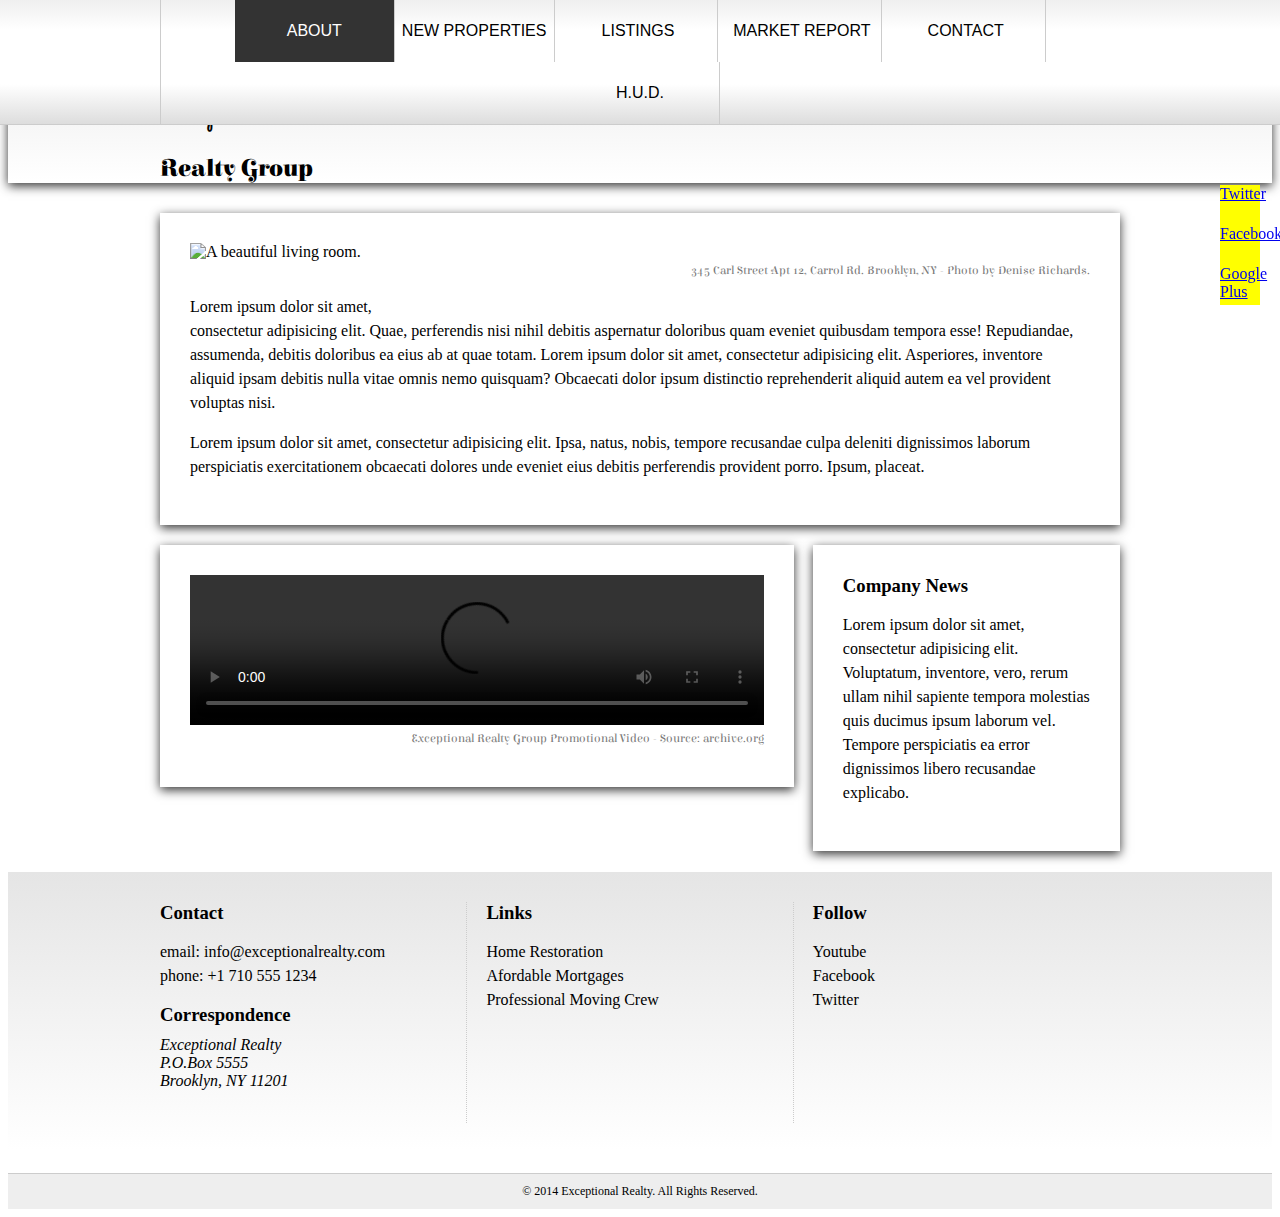
==== index.html @ dc9e8bc5 "style backgrounds for section, navbar, and details" ====
<!DOCTYPE html>
<html lang="en">
  <head>
    <meta charset="UTF-8">
    <title>Exceptional Realty Group - Luxury Homes - About</title>
    <link rel="stylesheet" href="http://cdnjs.cloudflare.com/ajax/libs/normalize/3.0.0/normalize.min.css">
    <link rel="stylesheet" href="css/style.css">
    <script src="http://cdnjs.cloudflare.com/ajax/libs/modernizr/2.7.1/modernizr.min.js"></script>
  </head>
  <body>
    <div id="social">
      <a href="#">Twitter</a>
      <a href="#">Facebook</a>
      <a href="#">Google Plus</a>
    </div>
 <div class="white-wood">
    <header class="medium-fade shadow">
      <div class="wrapper">
        <div id="logo">
          <h1>Exceptional</h1>
          <h2>Realty Group</h2>
        </div>
      </div><!-- .wrapper -->
      <div id="navbar" class="light-fade">
        <div class="wrapper">
          <nav>
            <a class="selected" href="index.html">About</a><a href="new-properties.html">New Properties</a> <a href="real-estate-listings.html">Listings</a> <a href="market-report.html">Market Report</a> <a href="contact.html">Contact</a> <a href="http://hud.gov" target="_blank">H.U.D.</a>
          </nav>
        </div><!-- .wrapper -->
      </div><!-- #navbar -->
    </header>

    <div class="wrapper clearfix">

      <section id="featured-property" class="col-3 first shadow">
        <figure>
          <img src="images/intro-pic.jpg" alt="A beautiful living room." title="Welcome to Exceptional Realty Group">
          <figcaption>345 Carl Street Apt 12, Carrol Rd. Brooklyn, NY - Photo by Denise Richards.</figcaption>
        </figure>

        <p>Lorem ipsum dolor sit amet,<br> consectetur adipisicing elit. Quae, perferendis nisi nihil debitis aspernatur doloribus quam eveniet quibusdam tempora esse! Repudiandae, assumenda, debitis doloribus ea eius ab at quae totam. Lorem ipsum dolor sit amet, consectetur adipisicing elit. Asperiores, inventore aliquid ipsam debitis nulla vitae omnis nemo quisquam? Obcaecati dolor ipsum distinctio reprehenderit aliquid autem ea vel provident voluptas nisi.</p>
        <p>Lorem ipsum dolor sit amet, consectetur adipisicing elit. Ipsa, natus, nobis, tempore recusandae culpa deleniti dignissimos laborum perspiciatis exercitationem obcaecati dolores unde eveniet eius debitis perferendis provident porro. Ipsum, placeat.</p>
      </section>

      <section id="promotional" class="col-2 first shadow">
        <figure>
          <video controls>
            <source src="videos/real-estate.mp4" type="video/mp4">
            <source src="videos/real-estate.ogv" type="video/ogg">
            Your browser does not support HTML5 video. <a href="http://browsehappy.com" target="_blank">Please upgrade your browser</a>.
          </video>
          <figcaption>Exceptional Realty Group Promotional Video - Source: archive.org</figcaption>
        </figure>
      </section>

      <section id="news" class="col-1 shadow">
        <h3>Company News</h3>
        <p>Lorem ipsum dolor sit amet, consectetur adipisicing elit. Voluptatum, inventore, vero, rerum ullam nihil sapiente tempora molestias quis ducimus ipsum laborum vel. Tempore perspiciatis ea error dignissimos libero recusandae explicabo.</p>
      </section>

    </div><!-- .wrapper -->
     </div>
    <section id="details" class="medium-fade">
      <div class="wrapper clearfix">
        <div class="col-1 first border-right">
          <h3>Contact</h3>
          <p>
            email: <a href="mailto:info@exceptionalrealty.com">info@exceptionalrealty.com</a><br>
            phone: +1 710 555 1234
          </p>
          <h3>Correspondence</h3>
          <address>
            Exceptional Realty<br>
            P.O.Box 5555<br>
            Brooklyn, NY 11201
          </address>
        </div>

        <div class="col-1 border-right">
          <h3>Links</h3>
          <p>
            <a href="#" target="_blank">Home Restoration</a><br>
            <a href="#" target="_blank">Afordable Mortgages</a><br>
            <a href="#" target="_blank">Professional Moving Crew</a>
          </p>
        </div>

        <div class="col-1">
          <h3>Follow</h3>
          <p>
            <a href="#" target="_blank">Youtube</a><br>
            <a href="#" target="_blank">Facebook</a><br>
            <a href="#" target="_blank">Twitter</a>
          </p>
        </div>
      </div><!-- .wrapper -->
    </section>

    <footer>
      &copy; 2014 Exceptional Realty. All Rights Reserved.
    </footer>

  </body>
</html>
---- css/style.css ----
@import url(http://fonts.googleapis.com/css?family=Elsie+Swash+Caps:400,900);
@import url(http://fonts.googleapis.com/css?family=Clicker+Script);

/*////////// GLOBAL //////////*/

h3 {
  margin: 0 0 10px;
}

p {
  font-size: 1em; /* 16px, ?pt, 100%, 1em */
  line-height: 1.5em;
}

figure {
  margin: 0 0 10px;
}

figcaption {
  font: normal 0.75em/1.5em 'Elsie Swash Caps', cursive;
  color: #777;
  text-align: right;
}

.milk-text {
  font: bold 2.6em 'Elsie Swash Caps', cursive;
  color: white;
  text-shadow: 0 2px 3px #000;
}

.shadow {
  box-shadow: 0 3px 10px #333;
}
.border-right {
  border-right: 1px dotted #ccc;
  padding-right: 30px;
}
/*////////// BACKGROUNDS //////////*/
.white-wood {
  background: url(../images/white-wood.jpg) no-repeat center top;
  background-size: cover;
}
.light-fade{
  /* LIGHT-FADE */

background: #efefef; /* Old browsers */
background: -moz-linear-gradient(top,  #efefef 0%, #ffffff 24%, #ffffff 68%, #dddddd 100%); /* FF3.6+ */
background: -webkit-gradient(linear, left top, left bottom, color-stop(0%,#efefef), color-stop(24%,#ffffff), color-stop(68%,#ffffff), color-stop(100%,#dddddd)); /* Chrome,Safari4+ */
background: -webkit-linear-gradient(top,  #efefef 0%,#ffffff 24%,#ffffff 68%,#dddddd 100%); /* Chrome10+,Safari5.1+ */
background: -o-linear-gradient(top,  #efefef 0%,#ffffff 24%,#ffffff 68%,#dddddd 100%); /* Opera 11.10+ */
background: -ms-linear-gradient(top,  #efefef 0%,#ffffff 24%,#ffffff 68%,#dddddd 100%); /* IE10+ */
background: linear-gradient(to bottom,  #efefef 0%,#ffffff 24%,#ffffff 68%,#dddddd 100%); /* W3C */
filter: progid:DXImageTransform.Microsoft.gradient( startColorstr='#efefef', endColorstr='#dddddd',GradientType=0 ); /* IE6-9 */
}
.medium-fade{
  /* MEDIUM-FADE */

background: rgb(229,229,229); /* Old browsers */
background: -moz-linear-gradient(top,  rgba(229,229,229,1) 0%, rgba(255,255,255,1) 99%); /* FF3.6+ */
background: -webkit-gradient(linear, left top, left bottom, color-stop(0%,rgba(229,229,229,1)), color-stop(99%,rgba(255,255,255,1))); /* Chrome,Safari4+ */
background: -webkit-linear-gradient(top,  rgba(229,229,229,1) 0%,rgba(255,255,255,1) 99%); /* Chrome10+,Safari5.1+ */
background: -o-linear-gradient(top,  rgba(229,229,229,1) 0%,rgba(255,255,255,1) 99%); /* Opera 11.10+ */
background: -ms-linear-gradient(top,  rgba(229,229,229,1) 0%,rgba(255,255,255,1) 99%); /* IE10+ */
background: linear-gradient(to bottom,  rgba(229,229,229,1) 0%,rgba(255,255,255,1) 99%); /* W3C */
}
/*/////// MEDIA ////////*/

img, video, audio, iframe, table, form {
  width: 100%; /* IE */
  max-width: 100%; /* FF, Safari, Chrome */
}

/*////////// FIXES //////////*/

* {
  -webkit-box-sizing: border-box;
  -moz-box-sizing: border-box;
  box-sizing: border-box;
}

.clearfix:after {
  content: ".";
  display: block;
  clear: both;
  visibility: hidden;
  height: 0;
  line-height: 0;
}

.clear {
  clear:both;
}

/*/////// LAYOUT ////////*/

.wrapper {
  width: 960px;
  margin: 0 auto;
}

.col-1 {
  float: left;
  width: 32%;

}

.col-2 {
  float: left;
  width: 66%;

}

.col-3 {

}

[class*="col-"] {
  margin-left: 2%;
}

.first {
  margin-left: 0%;
}

/*/////// SOCIAL ////////*/

#social {
  position: fixed;
  top: 185px;
  right: 20px;
  width: 40px;
  z-index: 1;
}

#social a {
  display: block;
  width: 40px;
  height: 40px;
  background: yellow;
}

/*////////// HEADER //////////*/
header{
  margin: 0 0 30px;
}


/*////////// NAVBAR //////////*/
#navbar{
  position: fixed;
  top: 0;
  left: 0;
  width: 100%;
  z-index: 2;
  border-bottom: 1px solid #ccc;
  text-align: center;
}
#navbar nav{
  border-left: 1px solid #ccc
}
#navbar nav a {
  display: inline-block;
  width: 16.6666667%;
  margin: 0;
  padding: 22px 0;
  text-transform: uppercase;
  color: black;
  text-align: center;
  border-right: 1px solid #ccc;
  text-decoration: none;
  font: 1em "Trebuched Ms",Arial, Sans-serif;
}
#navbar nav a.selected {
  background: #333;
  color: white;
}
#navbar nav a:hover{
  color: white;
  /* NAVBAR-HOVER */

background: rgb(0,0,0); /* Old browsers */
background: -moz-linear-gradient(top,  rgba(0,0,0,1) 0%, rgba(71,71,71,1) 28%, rgba(81,81,81,1) 35%, rgba(71,71,71,1) 72%, rgba(43,43,43,1) 87%, rgba(28,28,28,1) 91%, rgba(0,0,0,1) 100%); /* FF3.6+ */
background: -webkit-gradient(linear, left top, left bottom, color-stop(0%,rgba(0,0,0,1)), color-stop(28%,rgba(71,71,71,1)), color-stop(35%,rgba(81,81,81,1)), color-stop(72%,rgba(71,71,71,1)), color-stop(87%,rgba(43,43,43,1)), color-stop(91%,rgba(28,28,28,1)), color-stop(100%,rgba(0,0,0,1))); /* Chrome,Safari4+ */
background: -webkit-linear-gradient(top,  rgba(0,0,0,1) 0%,rgba(71,71,71,1) 28%,rgba(81,81,81,1) 35%,rgba(71,71,71,1) 72%,rgba(43,43,43,1) 87%,rgba(28,28,28,1) 91%,rgba(0,0,0,1) 100%); /* Chrome10+,Safari5.1+ */
background: -o-linear-gradient(top,  rgba(0,0,0,1) 0%,rgba(71,71,71,1) 28%,rgba(81,81,81,1) 35%,rgba(71,71,71,1) 72%,rgba(43,43,43,1) 87%,rgba(28,28,28,1) 91%,rgba(0,0,0,1) 100%); /* Opera 11.10+ */
background: -ms-linear-gradient(top,  rgba(0,0,0,1) 0%,rgba(71,71,71,1) 28%,rgba(81,81,81,1) 35%,rgba(71,71,71,1) 72%,rgba(43,43,43,1) 87%,rgba(28,28,28,1) 91%,rgba(0,0,0,1) 100%); /* IE10+ */
background: linear-gradient(to bottom,  rgba(0,0,0,1) 0%,rgba(71,71,71,1) 28%,rgba(81,81,81,1) 35%,rgba(71,71,71,1) 72%,rgba(43,43,43,1) 87%,rgba(28,28,28,1) 91%,rgba(0,0,0,1) 100%); /* W3C */
}
/*////////// LOGO //////////*/
#logo{
  padding: 84px 0 0;
  margin: 0;
}


#logo h1 {
  font-family: 'Clicker Script', cursive;
  margin: 0;
}

#logo h2 {
  font-family: 'Elsie Swash Caps', cursive;
}

/*////////// MAIN SECTIONS //////////*/

section {
  padding: 30px;
  margin-bottom: 20px;
 background: white
}

/*////////// DETAILS //////////*/
#details{
  border-top: 1px solid white;
}


#details div {
  height: 221px;
}

#details a:link, #details a:visited {
  color: black;
  text-decoration: none;
}

#details a:hover {
  color: black;
  text-decoration: underline;
}

#details a:active {
  color: red;
}

/*////////// FOOTER //////////*/
footer{
  text-align: center;
  font-size: 0.75em;
  padding: 10px;
  background: #eee;
  border-top: 1px solid #ccc;
}
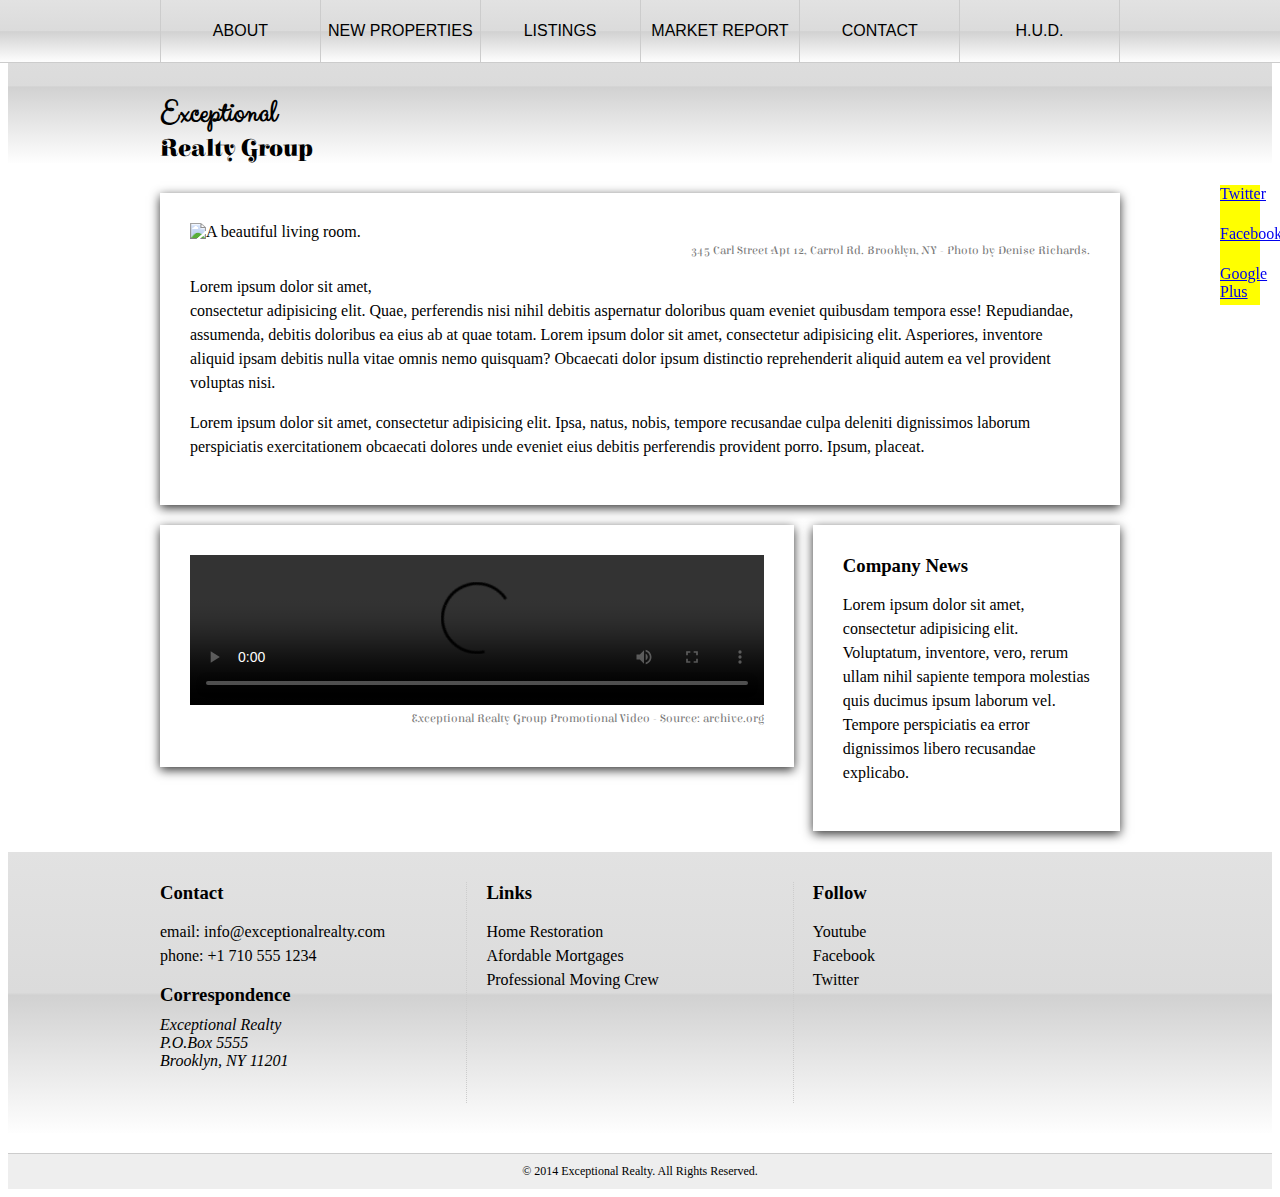
==== commit 53d34f24: "style background for section, navbar and details" ====
--- a/index.html
+++ b/index.html
@@ -13,8 +13,8 @@
       <a href="#">Facebook</a>
       <a href="#">Google Plus</a>
     </div>
- <div class="white-wood">
-    <header class="medium-fade shadow">
+<div class="white-wood">
+    <header class="medume-fade">
       <div class="wrapper">
         <div id="logo">
           <h1>Exceptional</h1>
@@ -24,7 +24,7 @@
       <div id="navbar" class="light-fade">
         <div class="wrapper">
           <nav>
-            <a class="selected" href="index.html">About</a><a href="new-properties.html">New Properties</a> <a href="real-estate-listings.html">Listings</a> <a href="market-report.html">Market Report</a> <a href="contact.html">Contact</a> <a href="http://hud.gov" target="_blank">H.U.D.</a>
+            <a class="selected" href="index.html">About</a><a href="new-properties.html">New Properties</a><a href="real-estate-listings.html">Listings</a><a href="market-report.html">Market Report</a><a class="selected" href="contact.html">Contact</a><a href="http://hud.gov" target="_blank">H.U.D.</a>
           </nav>
         </div><!-- .wrapper -->
       </div><!-- #navbar -->
@@ -59,8 +59,8 @@
       </section>
 
     </div><!-- .wrapper -->
-     </div>
-    <section id="details" class="medium-fade">
+</div>
+    <section id="details" class="medume-fade">
       <div class="wrapper clearfix">
         <div class="col-1 first border-right">
           <h3>Contact</h3>
--- a/css/style.css
+++ b/css/style.css
@@ -27,7 +27,6 @@
   color: white;
   text-shadow: 0 2px 3px #000;
 }
-
 .shadow {
   box-shadow: 0 3px 10px #333;
 }
@@ -35,33 +34,30 @@
   border-right: 1px dotted #ccc;
   padding-right: 30px;
 }
+
 /*////////// BACKGROUNDS //////////*/
+
 .white-wood {
   background: url(../images/white-wood.jpg) no-repeat center top;
   background-size: cover;
 }
-.light-fade{
-  /* LIGHT-FADE */
-
-background: #efefef; /* Old browsers */
-background: -moz-linear-gradient(top,  #efefef 0%, #ffffff 24%, #ffffff 68%, #dddddd 100%); /* FF3.6+ */
-background: -webkit-gradient(linear, left top, left bottom, color-stop(0%,#efefef), color-stop(24%,#ffffff), color-stop(68%,#ffffff), color-stop(100%,#dddddd)); /* Chrome,Safari4+ */
-background: -webkit-linear-gradient(top,  #efefef 0%,#ffffff 24%,#ffffff 68%,#dddddd 100%); /* Chrome10+,Safari5.1+ */
-background: -o-linear-gradient(top,  #efefef 0%,#ffffff 24%,#ffffff 68%,#dddddd 100%); /* Opera 11.10+ */
-background: -ms-linear-gradient(top,  #efefef 0%,#ffffff 24%,#ffffff 68%,#dddddd 100%); /* IE10+ */
-background: linear-gradient(to bottom,  #efefef 0%,#ffffff 24%,#ffffff 68%,#dddddd 100%); /* W3C */
-filter: progid:DXImageTransform.Microsoft.gradient( startColorstr='#efefef', endColorstr='#dddddd',GradientType=0 ); /* IE6-9 */
-}
-.medium-fade{
-  /* MEDIUM-FADE */
-
-background: rgb(229,229,229); /* Old browsers */
-background: -moz-linear-gradient(top,  rgba(229,229,229,1) 0%, rgba(255,255,255,1) 99%); /* FF3.6+ */
-background: -webkit-gradient(linear, left top, left bottom, color-stop(0%,rgba(229,229,229,1)), color-stop(99%,rgba(255,255,255,1))); /* Chrome,Safari4+ */
-background: -webkit-linear-gradient(top,  rgba(229,229,229,1) 0%,rgba(255,255,255,1) 99%); /* Chrome10+,Safari5.1+ */
-background: -o-linear-gradient(top,  rgba(229,229,229,1) 0%,rgba(255,255,255,1) 99%); /* Opera 11.10+ */
-background: -ms-linear-gradient(top,  rgba(229,229,229,1) 0%,rgba(255,255,255,1) 99%); /* IE10+ */
-background: linear-gradient(to bottom,  rgba(229,229,229,1) 0%,rgba(255,255,255,1) 99%); /* W3C */
+.light-fade {
+  /* Permalink - use to edit and share this gradient: http://colorzilla.com/gradient-editor/#e2e2e2+0,dbdbdb+50,d1d1d1+51,fefefe+100;Grey+Gloss+%231 */
+background: rgb(226,226,226); /* Old browsers */
+background: -moz-linear-gradient(top,  rgba(226,226,226,1) 0%, rgba(219,219,219,1) 50%, rgba(209,209,209,1) 51%, rgba(254,254,254,1) 100%); /* FF3.6-15 */
+background: -webkit-linear-gradient(top,  rgba(226,226,226,1) 0%,rgba(219,219,219,1) 50%,rgba(209,209,209,1) 51%,rgba(254,254,254,1) 100%); /* Chrome10-25,Safari5.1-6 */
+background: linear-gradient(to bottom,  rgba(226,226,226,1) 0%,rgba(219,219,219,1) 50%,rgba(209,209,209,1) 51%,rgba(254,254,254,1) 100%); /* W3C, IE10+, FF16+, Chrome26+, Opera12+, Safari7+ */
+filter: progid:DXImageTransform.Microsoft.gradient( startColorstr='#e2e2e2', endColorstr='#fefefe',GradientType=0 ); /* IE6-9 */
+
+}
+.medume-fade {
+  /* Permalink - use to edit and share this gradient: http://colorzilla.com/gradient-editor/#e2e2e2+0,dbdbdb+50,d1d1d1+51,fefefe+100;Grey+Gloss+%231 */
+  background: rgb(226,226,226); /* Old browsers */
+  background: -moz-linear-gradient(top,  rgba(226,226,226,1) 0%, rgba(219,219,219,1) 50%, rgba(209,209,209,1) 51%, rgba(254,254,254,1) 100%); /* FF3.6-15 */
+  background: -webkit-linear-gradient(top,  rgba(226,226,226,1) 0%,rgba(219,219,219,1) 50%,rgba(209,209,209,1) 51%,rgba(254,254,254,1) 100%); /* Chrome10-25,Safari5.1-6 */
+  background: linear-gradient(to bottom,  rgba(226,226,226,1) 0%,rgba(219,219,219,1) 50%,rgba(209,209,209,1) 51%,rgba(254,254,254,1) 100%); /* W3C, IE10+, FF16+, Chrome26+, Opera12+, Safari7+ */
+  filter: progid:DXImageTransform.Microsoft.gradient( startColorstr='#e2e2e2', endColorstr='#fefefe',GradientType=0 ); /* IE6-9 */
+
 }
 /*/////// MEDIA ////////*/
 
@@ -140,13 +136,14 @@
 }
 
 /*////////// HEADER //////////*/
-header{
+header {
   margin: 0 0 30px;
 }
 
 
 /*////////// NAVBAR //////////*/
-#navbar{
+
+#navbar {
   position: fixed;
   top: 0;
   left: 0;
@@ -155,8 +152,8 @@
   border-bottom: 1px solid #ccc;
   text-align: center;
 }
-#navbar nav{
-  border-left: 1px solid #ccc
+#navbar nav {
+  border-left: 1px solid #ccc;
 }
 #navbar nav a {
   display: inline-block;
@@ -168,38 +165,36 @@
   text-align: center;
   border-right: 1px solid #ccc;
   text-decoration: none;
-  font: 1em "Trebuched Ms",Arial, Sans-serif;
-}
-#navbar nav a.selected {
+  font: 1em "Trebuchet MS" , Arial , sans-serif;
+}
+#navbar nav a .selected {
   background: #333;
   color: white;
 }
-#navbar nav a:hover{
+#navbar nav a:hover {
   color: white;
-  /* NAVBAR-HOVER */
-
-background: rgb(0,0,0); /* Old browsers */
-background: -moz-linear-gradient(top,  rgba(0,0,0,1) 0%, rgba(71,71,71,1) 28%, rgba(81,81,81,1) 35%, rgba(71,71,71,1) 72%, rgba(43,43,43,1) 87%, rgba(28,28,28,1) 91%, rgba(0,0,0,1) 100%); /* FF3.6+ */
-background: -webkit-gradient(linear, left top, left bottom, color-stop(0%,rgba(0,0,0,1)), color-stop(28%,rgba(71,71,71,1)), color-stop(35%,rgba(81,81,81,1)), color-stop(72%,rgba(71,71,71,1)), color-stop(87%,rgba(43,43,43,1)), color-stop(91%,rgba(28,28,28,1)), color-stop(100%,rgba(0,0,0,1))); /* Chrome,Safari4+ */
-background: -webkit-linear-gradient(top,  rgba(0,0,0,1) 0%,rgba(71,71,71,1) 28%,rgba(81,81,81,1) 35%,rgba(71,71,71,1) 72%,rgba(43,43,43,1) 87%,rgba(28,28,28,1) 91%,rgba(0,0,0,1) 100%); /* Chrome10+,Safari5.1+ */
-background: -o-linear-gradient(top,  rgba(0,0,0,1) 0%,rgba(71,71,71,1) 28%,rgba(81,81,81,1) 35%,rgba(71,71,71,1) 72%,rgba(43,43,43,1) 87%,rgba(28,28,28,1) 91%,rgba(0,0,0,1) 100%); /* Opera 11.10+ */
-background: -ms-linear-gradient(top,  rgba(0,0,0,1) 0%,rgba(71,71,71,1) 28%,rgba(81,81,81,1) 35%,rgba(71,71,71,1) 72%,rgba(43,43,43,1) 87%,rgba(28,28,28,1) 91%,rgba(0,0,0,1) 100%); /* IE10+ */
-background: linear-gradient(to bottom,  rgba(0,0,0,1) 0%,rgba(71,71,71,1) 28%,rgba(81,81,81,1) 35%,rgba(71,71,71,1) 72%,rgba(43,43,43,1) 87%,rgba(28,28,28,1) 91%,rgba(0,0,0,1) 100%); /* W3C */
+  /* Permalink - use to edit and share this gradient: http://colorzilla.com/gradient-editor/#4c4c4c+0,595959+12,666666+25,474747+39,2c2c2c+50,000000+51,111111+60,2b2b2b+76,1c1c1c+91,131313+100;Black+Gloss+%231 */
+background: rgb(76,76,76); /* Old browsers */
+background: -moz-linear-gradient(top,  rgba(76,76,76,1) 0%, rgba(89,89,89,1) 12%, rgba(102,102,102,1) 25%, rgba(71,71,71,1) 39%, rgba(44,44,44,1) 50%, rgba(0,0,0,1) 51%, rgba(17,17,17,1) 60%, rgba(43,43,43,1) 76%, rgba(28,28,28,1) 91%, rgba(19,19,19,1) 100%); /* FF3.6-15 */
+background: -webkit-linear-gradient(top,  rgba(76,76,76,1) 0%,rgba(89,89,89,1) 12%,rgba(102,102,102,1) 25%,rgba(71,71,71,1) 39%,rgba(44,44,44,1) 50%,rgba(0,0,0,1) 51%,rgba(17,17,17,1) 60%,rgba(43,43,43,1) 76%,rgba(28,28,28,1) 91%,rgba(19,19,19,1) 100%); /* Chrome10-25,Safari5.1-6 */
+background: linear-gradient(to bottom,  rgba(76,76,76,1) 0%,rgba(89,89,89,1) 12%,rgba(102,102,102,1) 25%,rgba(71,71,71,1) 39%,rgba(44,44,44,1) 50%,rgba(0,0,0,1) 51%,rgba(17,17,17,1) 60%,rgba(43,43,43,1) 76%,rgba(28,28,28,1) 91%,rgba(19,19,19,1) 100%); /* W3C, IE10+, FF16+, Chrome26+, Opera12+, Safari7+ */
+filter: progid:DXImageTransform.Microsoft.gradient( startColorstr='#4c4c4c', endColorstr='#131313',GradientType=0 ); /* IE6-9 */
+
 }
 /*////////// LOGO //////////*/
-#logo{
+
+#logo {
   padding: 84px 0 0;
-  margin: 0;
-}
-
+}
 
 #logo h1 {
   font-family: 'Clicker Script', cursive;
-  margin: 0;
+margin: 0;
 }
 
 #logo h2 {
   font-family: 'Elsie Swash Caps', cursive;
+margin: 0;
 }
 
 /*////////// MAIN SECTIONS //////////*/
@@ -207,14 +202,14 @@
 section {
   padding: 30px;
   margin-bottom: 20px;
- background: white
+background-color: white;
 }
 
 /*////////// DETAILS //////////*/
-#details{
+
+#details {
   border-top: 1px solid white;
 }
-
 
 #details div {
   height: 221px;
@@ -235,7 +230,7 @@
 }
 
 /*////////// FOOTER //////////*/
-footer{
+footer {
   text-align: center;
   font-size: 0.75em;
   padding: 10px;
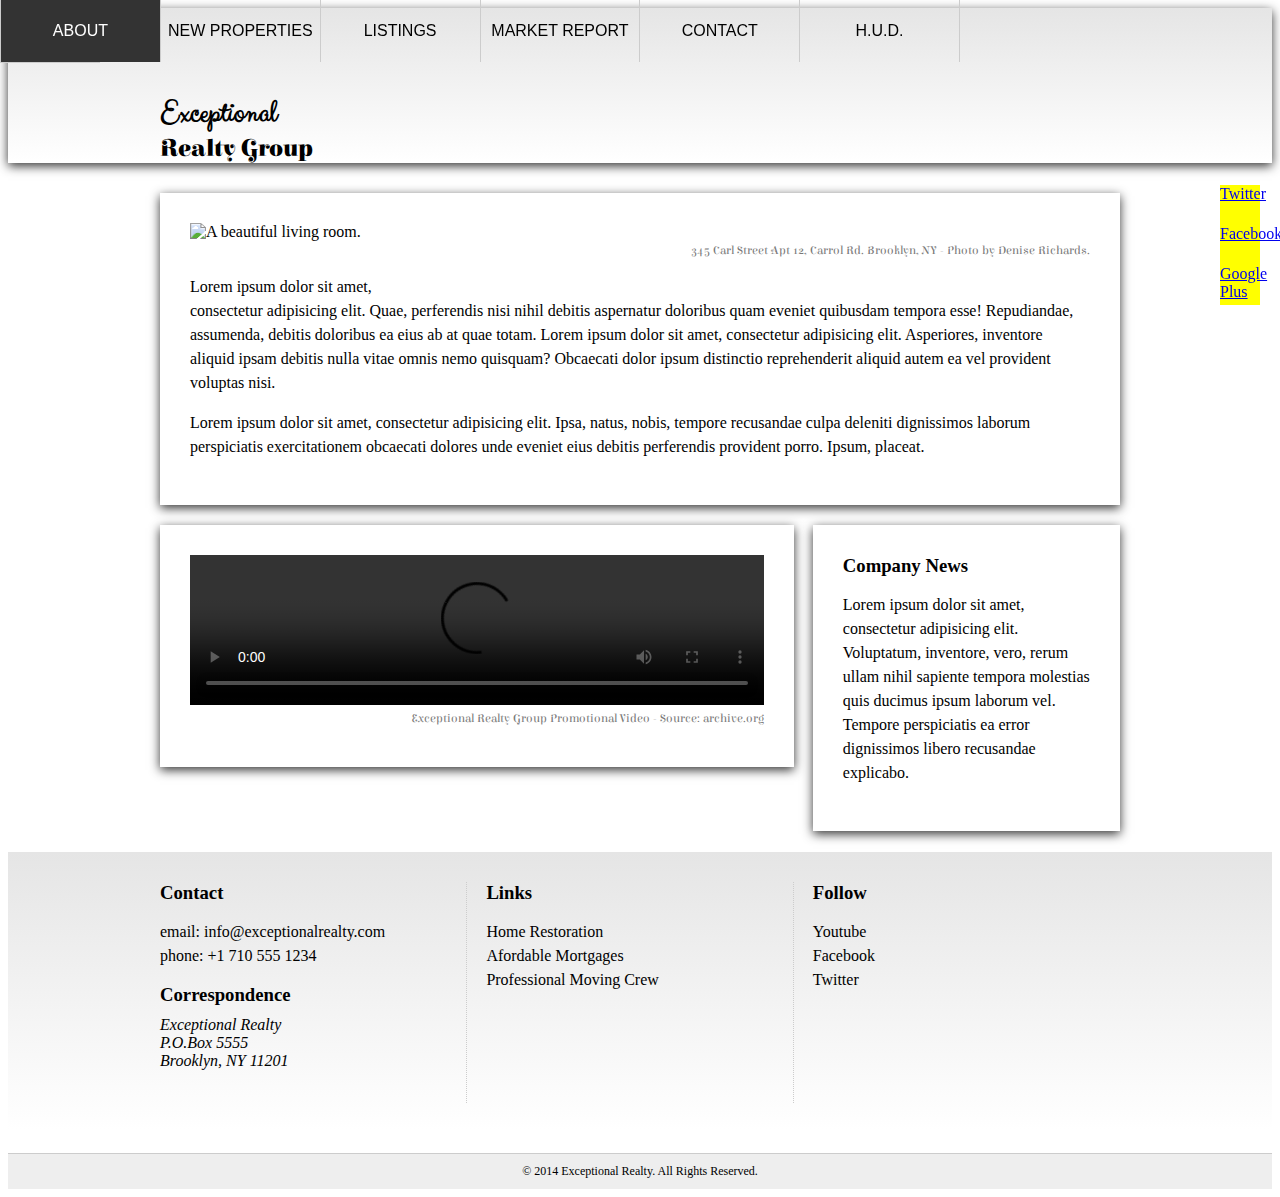
==== commit 5f7599f6: "aded box style" ====
--- a/index.html
+++ b/index.html
@@ -13,18 +13,20 @@
       <a href="#">Facebook</a>
       <a href="#">Google Plus</a>
     </div>
-<div class="white-wood">
-    <header class="medume-fade">
+   <div class="white-wood">
+    <header class="medium-fade shadow">
       <div class="wrapper">
         <div id="logo">
           <h1>Exceptional</h1>
           <h2>Realty Group</h2>
         </div>
+        <!--   -->
+        <!--second   -->
       </div><!-- .wrapper -->
-      <div id="navbar" class="light-fade">
+      <div id="navbar"class="light-fade">
         <div class="wrapper">
           <nav>
-            <a class="selected" href="index.html">About</a><a href="new-properties.html">New Properties</a><a href="real-estate-listings.html">Listings</a><a href="market-report.html">Market Report</a><a class="selected" href="contact.html">Contact</a><a href="http://hud.gov" target="_blank">H.U.D.</a>
+            <a class="selected" href="index.html">About</a><a href="new-properties.html">New Properties</a><a href="real-estate-listings.html">Listings</a><a href="market-report.html">Market Report</a><a href="contact.html">Contact</a><a href="http://hud.gov" target="_blank">H.U.D.</a>
           </nav>
         </div><!-- .wrapper -->
       </div><!-- #navbar -->
@@ -59,8 +61,9 @@
       </section>
 
     </div><!-- .wrapper -->
-</div>
-    <section id="details" class="medume-fade">
+  </div><!--class="white-wood"-->
+
+    <section id="details" class="medium-fade">
       <div class="wrapper clearfix">
         <div class="col-1 first border-right">
           <h3>Contact</h3>
--- a/css/style.css
+++ b/css/style.css
@@ -2,11 +2,11 @@
 @import url(http://fonts.googleapis.com/css?family=Clicker+Script);
 
 /*////////// GLOBAL //////////*/
-
+/*/////   first//////////  */
 h3 {
   margin: 0 0 10px;
 }
-
+/* /// // //// */
 p {
   font-size: 1em; /* 16px, ?pt, 100%, 1em */
   line-height: 1.5em;
@@ -27,38 +27,36 @@
   color: white;
   text-shadow: 0 2px 3px #000;
 }
-.shadow {
-  box-shadow: 0 3px 10px #333;
-}
-.border-right {
-  border-right: 1px dotted #ccc;
-  padding-right: 30px;
-}
+
+
 
 /*////////// BACKGROUNDS //////////*/
-
-.white-wood {
-  background: url(../images/white-wood.jpg) no-repeat center top;
+.white-wood{
+  background: url(../images/white-wood.jpg)no-repeat center top;
   background-size: cover;
 }
-.light-fade {
-  /* Permalink - use to edit and share this gradient: http://colorzilla.com/gradient-editor/#e2e2e2+0,dbdbdb+50,d1d1d1+51,fefefe+100;Grey+Gloss+%231 */
-background: rgb(226,226,226); /* Old browsers */
-background: -moz-linear-gradient(top,  rgba(226,226,226,1) 0%, rgba(219,219,219,1) 50%, rgba(209,209,209,1) 51%, rgba(254,254,254,1) 100%); /* FF3.6-15 */
-background: -webkit-linear-gradient(top,  rgba(226,226,226,1) 0%,rgba(219,219,219,1) 50%,rgba(209,209,209,1) 51%,rgba(254,254,254,1) 100%); /* Chrome10-25,Safari5.1-6 */
-background: linear-gradient(to bottom,  rgba(226,226,226,1) 0%,rgba(219,219,219,1) 50%,rgba(209,209,209,1) 51%,rgba(254,254,254,1) 100%); /* W3C, IE10+, FF16+, Chrome26+, Opera12+, Safari7+ */
-filter: progid:DXImageTransform.Microsoft.gradient( startColorstr='#e2e2e2', endColorstr='#fefefe',GradientType=0 ); /* IE6-9 */
-
-}
-.medume-fade {
-  /* Permalink - use to edit and share this gradient: http://colorzilla.com/gradient-editor/#e2e2e2+0,dbdbdb+50,d1d1d1+51,fefefe+100;Grey+Gloss+%231 */
-  background: rgb(226,226,226); /* Old browsers */
-  background: -moz-linear-gradient(top,  rgba(226,226,226,1) 0%, rgba(219,219,219,1) 50%, rgba(209,209,209,1) 51%, rgba(254,254,254,1) 100%); /* FF3.6-15 */
-  background: -webkit-linear-gradient(top,  rgba(226,226,226,1) 0%,rgba(219,219,219,1) 50%,rgba(209,209,209,1) 51%,rgba(254,254,254,1) 100%); /* Chrome10-25,Safari5.1-6 */
-  background: linear-gradient(to bottom,  rgba(226,226,226,1) 0%,rgba(219,219,219,1) 50%,rgba(209,209,209,1) 51%,rgba(254,254,254,1) 100%); /* W3C, IE10+, FF16+, Chrome26+, Opera12+, Safari7+ */
-  filter: progid:DXImageTransform.Microsoft.gradient( startColorstr='#e2e2e2', endColorstr='#fefefe',GradientType=0 ); /* IE6-9 */
-
-}
+.light-fade{
+  background: #efefef; /* Old browsers */
+background: -moz-linear-gradient(top,  #efefef 0%, #ffffff 24%, #ffffff 68%, #dddddd 100%); /* FF3.6+ */
+background: -webkit-gradient(linear, left top, left bottom, color-stop(0%,#efefef), color-stop(24%,#ffffff), color-stop(68%,#ffffff), color-stop(100%,#dddddd)); /* Chrome,Safari4+ */
+background: -webkit-linear-gradient(top,  #efefef 0%,#ffffff 24%,#ffffff 68%,#dddddd 100%); /* Chrome10+,Safari5.1+ */
+background: -o-linear-gradient(top,  #efefef 0%,#ffffff 24%,#ffffff 68%,#dddddd 100%); /* Opera 11.10+ */
+background: -ms-linear-gradient(top,  #efefef 0%,#ffffff 24%,#ffffff 68%,#dddddd 100%); /* IE10+ */
+background: linear-gradient(to bottom,  #efefef 0%,#ffffff 24%,#ffffff 68%,#dddddd 100%); /* W3C */
+filter: progid:DXImageTransform.Microsoft.gradient( startColorstr='#efefef', endColorstr='#dddddd',GradientType=0 ); /* IE6-9 */
+}
+.medium-fade{
+
+background: rgb(229,229,229); /* Old browsers */
+background: -moz-linear-gradient(top,  rgba(229,229,229,1) 0%, rgba(255,255,255,1) 99%); /* FF3.6+ */
+background: -webkit-gradient(linear, left top, left bottom, color-stop(0%,rgba(229,229,229,1)), color-stop(99%,rgba(255,255,255,1))); /* Chrome,Safari4+ */
+background: -webkit-linear-gradient(top,  rgba(229,229,229,1) 0%,rgba(255,255,255,1) 99%); /* Chrome10+,Safari5.1+ */
+background: -o-linear-gradient(top,  rgba(229,229,229,1) 0%,rgba(255,255,255,1) 99%); /* Opera 11.10+ */
+background: -ms-linear-gradient(top,  rgba(229,229,229,1) 0%,rgba(255,255,255,1) 99%); /* IE10+ */
+background: linear-gradient(to bottom,  rgba(229,229,229,1) 0%,rgba(255,255,255,1) 99%); /* W3C */
+}
+
+
 /*/////// MEDIA ////////*/
 
 img, video, audio, iframe, table, form {
@@ -93,21 +91,28 @@
   width: 960px;
   margin: 0 auto;
 }
+.shadow{
+  box-shadow: 0 3px 10px #333;
+}
+.border-right{
+  border-right: 1px dotted #ccc;
+  padding-right: 30px;
+}
 
 .col-1 {
   float: left;
   width: 32%;
-
+  /*background: #ccc;*/
 }
 
 .col-2 {
   float: left;
   width: 66%;
-
+  /*background: #ccc;*/
 }
 
 .col-3 {
-
+  /*background: #ccc;*/
 }
 
 [class*="col-"] {
@@ -136,26 +141,25 @@
 }
 
 /*////////// HEADER //////////*/
+
 header {
   margin: 0 0 30px;
 }
 
-
 /*////////// NAVBAR //////////*/
-
-#navbar {
+#navbar{
   position: fixed;
   top: 0;
   left: 0;
-  width: 100%;
+  width: 100px;
   z-index: 2;
   border-bottom: 1px solid #ccc;
   text-align: center;
 }
-#navbar nav {
+#navbar nav{
   border-left: 1px solid #ccc;
 }
-#navbar nav a {
+#navbar nav a{
   display: inline-block;
   width: 16.6666667%;
   margin: 0;
@@ -165,36 +169,34 @@
   text-align: center;
   border-right: 1px solid #ccc;
   text-decoration: none;
-  font: 1em "Trebuchet MS" , Arial , sans-serif;
-}
-#navbar nav a .selected {
+  font: 1em "Trebuchet MS", Arial, sans-serif;
+}
+#navbar nav a.selected {
   background: #333;
   color: white;
 }
 #navbar nav a:hover {
   color: white;
-  /* Permalink - use to edit and share this gradient: http://colorzilla.com/gradient-editor/#4c4c4c+0,595959+12,666666+25,474747+39,2c2c2c+50,000000+51,111111+60,2b2b2b+76,1c1c1c+91,131313+100;Black+Gloss+%231 */
-background: rgb(76,76,76); /* Old browsers */
-background: -moz-linear-gradient(top,  rgba(76,76,76,1) 0%, rgba(89,89,89,1) 12%, rgba(102,102,102,1) 25%, rgba(71,71,71,1) 39%, rgba(44,44,44,1) 50%, rgba(0,0,0,1) 51%, rgba(17,17,17,1) 60%, rgba(43,43,43,1) 76%, rgba(28,28,28,1) 91%, rgba(19,19,19,1) 100%); /* FF3.6-15 */
-background: -webkit-linear-gradient(top,  rgba(76,76,76,1) 0%,rgba(89,89,89,1) 12%,rgba(102,102,102,1) 25%,rgba(71,71,71,1) 39%,rgba(44,44,44,1) 50%,rgba(0,0,0,1) 51%,rgba(17,17,17,1) 60%,rgba(43,43,43,1) 76%,rgba(28,28,28,1) 91%,rgba(19,19,19,1) 100%); /* Chrome10-25,Safari5.1-6 */
-background: linear-gradient(to bottom,  rgba(76,76,76,1) 0%,rgba(89,89,89,1) 12%,rgba(102,102,102,1) 25%,rgba(71,71,71,1) 39%,rgba(44,44,44,1) 50%,rgba(0,0,0,1) 51%,rgba(17,17,17,1) 60%,rgba(43,43,43,1) 76%,rgba(28,28,28,1) 91%,rgba(19,19,19,1) 100%); /* W3C, IE10+, FF16+, Chrome26+, Opera12+, Safari7+ */
-filter: progid:DXImageTransform.Microsoft.gradient( startColorstr='#4c4c4c', endColorstr='#131313',GradientType=0 ); /* IE6-9 */
-
-}
+background: rgb(0,0,0); /* Old browsers */
+background: -moz-linear-gradient(top,  rgba(0,0,0,1) 0%, rgba(71,71,71,1) 28%, rgba(81,81,81,1) 35%, rgba(71,71,71,1) 72%, rgba(43,43,43,1) 87%, rgba(28,28,28,1) 91%, rgba(0,0,0,1) 100%); /* FF3.6+ */
+background: -webkit-gradient(linear, left top, left bottom, color-stop(0%,rgba(0,0,0,1)), color-stop(28%,rgba(71,71,71,1)), color-stop(35%,rgba(81,81,81,1)), color-stop(72%,rgba(71,71,71,1)), color-stop(87%,rgba(43,43,43,1)), color-stop(91%,rgba(28,28,28,1)), color-stop(100%,rgba(0,0,0,1))); /* Chrome,Safari4+ */
+background: -webkit-linear-gradient(top,  rgba(0,0,0,1) 0%,rgba(71,71,71,1) 28%,rgba(81,81,81,1) 35%,rgba(71,71,71,1) 72%,rgba(43,43,43,1) 87%,rgba(28,28,28,1) 91%,rgba(0,0,0,1) 100%); /* Chrome10+,Safari5.1+ */
+background: -o-linear-gradient(top,  rgba(0,0,0,1) 0%,rgba(71,71,71,1) 28%,rgba(81,81,81,1) 35%,rgba(71,71,71,1) 72%,rgba(43,43,43,1) 87%,rgba(28,28,28,1) 91%,rgba(0,0,0,1) 100%); /* Opera 11.10+ */
+background: -ms-linear-gradient(top,  rgba(0,0,0,1) 0%,rgba(71,71,71,1) 28%,rgba(81,81,81,1) 35%,rgba(71,71,71,1) 72%,rgba(43,43,43,1) 87%,rgba(28,28,28,1) 91%,rgba(0,0,0,1) 100%); /* IE10+ */
+background: linear-gradient(to bottom,  rgba(0,0,0,1) 0%,rgba(71,71,71,1) 28%,rgba(81,81,81,1) 35%,rgba(71,71,71,1) 72%,rgba(43,43,43,1) 87%,rgba(28,28,28,1) 91%,rgba(0,0,0,1) 100%); /* W3C */
+}
+
 /*////////// LOGO //////////*/
-
-#logo {
+#logo{
   padding: 84px 0 0;
 }
-
 #logo h1 {
   font-family: 'Clicker Script', cursive;
-margin: 0;
-}
-
+  margin: 0;
+}
 #logo h2 {
   font-family: 'Elsie Swash Caps', cursive;
-margin: 0;
+  margin: 0;
 }
 
 /*////////// MAIN SECTIONS //////////*/
@@ -202,15 +204,15 @@
 section {
   padding: 30px;
   margin-bottom: 20px;
-background-color: white;
+  background: white;
 }
 
 /*////////// DETAILS //////////*/
 
-#details {
+
+#details{
   border-top: 1px solid white;
 }
-
 #details div {
   height: 221px;
 }
@@ -230,7 +232,7 @@
 }
 
 /*////////// FOOTER //////////*/
-footer {
+footer{
   text-align: center;
   font-size: 0.75em;
   padding: 10px;
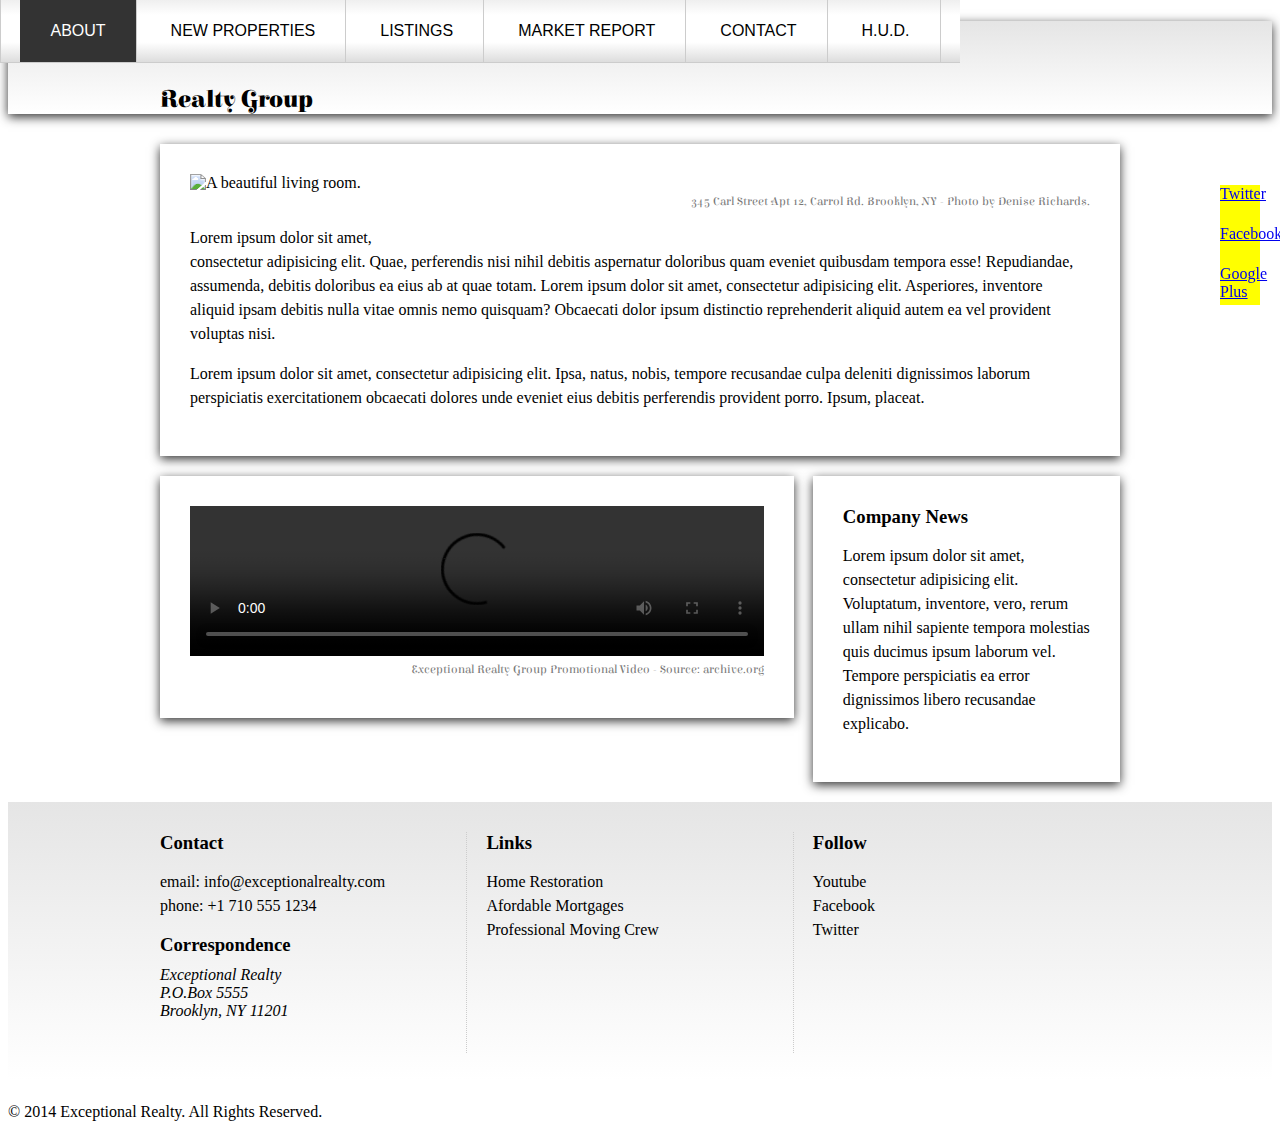
==== commit 283f3e2b: "Merge 8e9d72c2f993bf7a42696018afe23356e6d17a7f into 103d83a8fa0425ee10fa25976c051f53627e14e0" ====
--- a/index.html
+++ b/index.html
@@ -13,56 +13,53 @@
       <a href="#">Facebook</a>
       <a href="#">Google Plus</a>
     </div>
-   <div class="white-wood">
-    <header class="medium-fade shadow">
-      <div class="wrapper">
-        <div id="logo">
-          <h1>Exceptional</h1>
-          <h2>Realty Group</h2>
-        </div>
-        <!--   -->
-        <!--second   -->
+    <div class="white-wood">
+      <header class="medium-fade shadow">
+        <div class="wrapper">
+          <div id="logo">
+            <h1>Exceptional</h1>
+            <h2>Realty Group</h2>
+          </div>
+        </div><!-- .wrapper -->
+        <div id="navbar" class="light-fade">
+          <div class="wrapper">
+            <nav>
+              <a class="selected" href="index.html">About</a> <a href="new-properties.html">New Properties</a> <a href="real-estate-listings.html">Listings</a> <a href="market-report.html">Market Report</a> <a href="contact.html">Contact</a> <a href="http://hud.gov" target="_blank">H.U.D.</a>
+            </nav>
+          </div><!-- .wrapper -->
+        </div><!-- #navbar -->
+      </header>
+
+      <div class="wrapper clearfix">
+
+        <section id="featured-property" class="col-3 first shadow">
+          <figure>
+            <img src="images/intro-pic.jpg" alt="A beautiful living room." title="Welcome to Exceptional Realty Group">
+            <figcaption>345 Carl Street Apt 12, Carrol Rd. Brooklyn, NY - Photo by Denise Richards.</figcaption>
+          </figure>
+
+          <p>Lorem ipsum dolor sit amet,<br> consectetur adipisicing elit. Quae, perferendis nisi nihil debitis aspernatur doloribus quam eveniet quibusdam tempora esse! Repudiandae, assumenda, debitis doloribus ea eius ab at quae totam. Lorem ipsum dolor sit amet, consectetur adipisicing elit. Asperiores, inventore aliquid ipsam debitis nulla vitae omnis nemo quisquam? Obcaecati dolor ipsum distinctio reprehenderit aliquid autem ea vel provident voluptas nisi.</p>
+          <p>Lorem ipsum dolor sit amet, consectetur adipisicing elit. Ipsa, natus, nobis, tempore recusandae culpa deleniti dignissimos laborum perspiciatis exercitationem obcaecati dolores unde eveniet eius debitis perferendis provident porro. Ipsum, placeat.</p>
+        </section>
+
+        <section id="promotional" class="col-2 first shadow">
+          <figure>
+            <video controls>
+              <source src="videos/real-estate.mp4" type="video/mp4">
+              <source src="videos/real-estate.ogv" type="video/ogg">
+              Your browser does not support HTML5 video. <a href="http://browsehappy.com" target="_blank">Please upgrade your browser</a>.
+            </video>
+            <figcaption>Exceptional Realty Group Promotional Video - Source: archive.org</figcaption>
+          </figure>
+        </section>
+
+        <section id="news" class="col-1 shadow">
+          <h3>Company News</h3>
+          <p>Lorem ipsum dolor sit amet, consectetur adipisicing elit. Voluptatum, inventore, vero, rerum ullam nihil sapiente tempora molestias quis ducimus ipsum laborum vel. Tempore perspiciatis ea error dignissimos libero recusandae explicabo.</p>
+        </section>
+
       </div><!-- .wrapper -->
-      <div id="navbar"class="light-fade">
-        <div class="wrapper">
-          <nav>
-            <a class="selected" href="index.html">About</a><a href="new-properties.html">New Properties</a><a href="real-estate-listings.html">Listings</a><a href="market-report.html">Market Report</a><a href="contact.html">Contact</a><a href="http://hud.gov" target="_blank">H.U.D.</a>
-          </nav>
-        </div><!-- .wrapper -->
-      </div><!-- #navbar -->
-    </header>
-
-    <div class="wrapper clearfix">
-
-      <section id="featured-property" class="col-3 first shadow">
-        <figure>
-          <img src="images/intro-pic.jpg" alt="A beautiful living room." title="Welcome to Exceptional Realty Group">
-          <figcaption>345 Carl Street Apt 12, Carrol Rd. Brooklyn, NY - Photo by Denise Richards.</figcaption>
-        </figure>
-
-        <p>Lorem ipsum dolor sit amet,<br> consectetur adipisicing elit. Quae, perferendis nisi nihil debitis aspernatur doloribus quam eveniet quibusdam tempora esse! Repudiandae, assumenda, debitis doloribus ea eius ab at quae totam. Lorem ipsum dolor sit amet, consectetur adipisicing elit. Asperiores, inventore aliquid ipsam debitis nulla vitae omnis nemo quisquam? Obcaecati dolor ipsum distinctio reprehenderit aliquid autem ea vel provident voluptas nisi.</p>
-        <p>Lorem ipsum dolor sit amet, consectetur adipisicing elit. Ipsa, natus, nobis, tempore recusandae culpa deleniti dignissimos laborum perspiciatis exercitationem obcaecati dolores unde eveniet eius debitis perferendis provident porro. Ipsum, placeat.</p>
-      </section>
-
-      <section id="promotional" class="col-2 first shadow">
-        <figure>
-          <video controls>
-            <source src="videos/real-estate.mp4" type="video/mp4">
-            <source src="videos/real-estate.ogv" type="video/ogg">
-            Your browser does not support HTML5 video. <a href="http://browsehappy.com" target="_blank">Please upgrade your browser</a>.
-          </video>
-          <figcaption>Exceptional Realty Group Promotional Video - Source: archive.org</figcaption>
-        </figure>
-      </section>
-
-      <section id="news" class="col-1 shadow">
-        <h3>Company News</h3>
-        <p>Lorem ipsum dolor sit amet, consectetur adipisicing elit. Voluptatum, inventore, vero, rerum ullam nihil sapiente tempora molestias quis ducimus ipsum laborum vel. Tempore perspiciatis ea error dignissimos libero recusandae explicabo.</p>
-      </section>
-
-    </div><!-- .wrapper -->
-  </div><!--class="white-wood"-->
-
+    </div> <!-- .white-wood -->
     <section id="details" class="medium-fade">
       <div class="wrapper clearfix">
         <div class="col-1 first border-right">
--- a/css/style.css
+++ b/css/style.css
@@ -2,11 +2,11 @@
 @import url(http://fonts.googleapis.com/css?family=Clicker+Script);
 
 /*////////// GLOBAL //////////*/
-/*/////   first//////////  */
+
 h3 {
   margin: 0 0 10px;
 }
-/* /// // //// */
+
 p {
   font-size: 1em; /* 16px, ?pt, 100%, 1em */
   line-height: 1.5em;
@@ -28,14 +28,21 @@
   text-shadow: 0 2px 3px #000;
 }
 
-
+.shadow{
+  box-shadow: 0 3px 10px #333;
+}
+.border-right{
+  border-right: 1px dotted #ccc;
+  padding-right: 30px;
+}
 
 /*////////// BACKGROUNDS //////////*/
+
 .white-wood{
-  background: url(../images/white-wood.jpg)no-repeat center top;
+  background: url(../images/white-wood.jpg) no-repeat center top;
   background-size: cover;
 }
-.light-fade{
+.light-fade {
   background: #efefef; /* Old browsers */
 background: -moz-linear-gradient(top,  #efefef 0%, #ffffff 24%, #ffffff 68%, #dddddd 100%); /* FF3.6+ */
 background: -webkit-gradient(linear, left top, left bottom, color-stop(0%,#efefef), color-stop(24%,#ffffff), color-stop(68%,#ffffff), color-stop(100%,#dddddd)); /* Chrome,Safari4+ */
@@ -45,9 +52,9 @@
 background: linear-gradient(to bottom,  #efefef 0%,#ffffff 24%,#ffffff 68%,#dddddd 100%); /* W3C */
 filter: progid:DXImageTransform.Microsoft.gradient( startColorstr='#efefef', endColorstr='#dddddd',GradientType=0 ); /* IE6-9 */
 }
+
 .medium-fade{
-
-background: rgb(229,229,229); /* Old browsers */
+  background: rgb(229,229,229); /* Old browsers */
 background: -moz-linear-gradient(top,  rgba(229,229,229,1) 0%, rgba(255,255,255,1) 99%); /* FF3.6+ */
 background: -webkit-gradient(linear, left top, left bottom, color-stop(0%,rgba(229,229,229,1)), color-stop(99%,rgba(255,255,255,1))); /* Chrome,Safari4+ */
 background: -webkit-linear-gradient(top,  rgba(229,229,229,1) 0%,rgba(255,255,255,1) 99%); /* Chrome10+,Safari5.1+ */
@@ -55,8 +62,6 @@
 background: -ms-linear-gradient(top,  rgba(229,229,229,1) 0%,rgba(255,255,255,1) 99%); /* IE10+ */
 background: linear-gradient(to bottom,  rgba(229,229,229,1) 0%,rgba(255,255,255,1) 99%); /* W3C */
 }
-
-
 /*/////// MEDIA ////////*/
 
 img, video, audio, iframe, table, form {
@@ -91,28 +96,18 @@
   width: 960px;
   margin: 0 auto;
 }
-.shadow{
-  box-shadow: 0 3px 10px #333;
-}
-.border-right{
-  border-right: 1px dotted #ccc;
-  padding-right: 30px;
-}
 
 .col-1 {
   float: left;
   width: 32%;
-  /*background: #ccc;*/
 }
 
 .col-2 {
   float: left;
   width: 66%;
-  /*background: #ccc;*/
 }
 
 .col-3 {
-  /*background: #ccc;*/
 }
 
 [class*="col-"] {
@@ -147,37 +142,41 @@
 }
 
 /*////////// NAVBAR //////////*/
+
 #navbar{
   position: fixed;
   top: 0;
   left: 0;
-  width: 100px;
+  width: 100%auto;
   z-index: 2;
   border-bottom: 1px solid #ccc;
   text-align: center;
 }
-#navbar nav{
+#navbar nav {
   border-left: 1px solid #ccc;
 }
-#navbar nav a{
+
+#navbar nav a {
   display: inline-block;
-  width: 16.6666667%;
+  width: 16,666667%;
   margin: 0;
-  padding: 22px 0;
+  padding: 22px 30px;
   text-transform: uppercase;
   color: black;
   text-align: center;
   border-right: 1px solid #ccc;
   text-decoration: none;
-  font: 1em "Trebuchet MS", Arial, sans-serif;
-}
-#navbar nav a.selected {
+  font: 1em "Trebuchet MS", Arial, sans-serif ;
+}
+
+#navbar nav a.selected{
   background: #333;
   color: white;
 }
-#navbar nav a:hover {
+
+#navbar nav a:hover{
   color: white;
-background: rgb(0,0,0); /* Old browsers */
+  background: rgb(0,0,0); /* Old browsers */
 background: -moz-linear-gradient(top,  rgba(0,0,0,1) 0%, rgba(71,71,71,1) 28%, rgba(81,81,81,1) 35%, rgba(71,71,71,1) 72%, rgba(43,43,43,1) 87%, rgba(28,28,28,1) 91%, rgba(0,0,0,1) 100%); /* FF3.6+ */
 background: -webkit-gradient(linear, left top, left bottom, color-stop(0%,rgba(0,0,0,1)), color-stop(28%,rgba(71,71,71,1)), color-stop(35%,rgba(81,81,81,1)), color-stop(72%,rgba(71,71,71,1)), color-stop(87%,rgba(43,43,43,1)), color-stop(91%,rgba(28,28,28,1)), color-stop(100%,rgba(0,0,0,1))); /* Chrome,Safari4+ */
 background: -webkit-linear-gradient(top,  rgba(0,0,0,1) 0%,rgba(71,71,71,1) 28%,rgba(81,81,81,1) 35%,rgba(71,71,71,1) 72%,rgba(43,43,43,1) 87%,rgba(28,28,28,1) 91%,rgba(0,0,0,1) 100%); /* Chrome10+,Safari5.1+ */
@@ -187,16 +186,15 @@
 }
 
 /*////////// LOGO //////////*/
-#logo{
-  padding: 84px 0 0;
-}
+
+
+
 #logo h1 {
   font-family: 'Clicker Script', cursive;
-  margin: 0;
-}
+}
+
 #logo h2 {
   font-family: 'Elsie Swash Caps', cursive;
-  margin: 0;
 }
 
 /*////////// MAIN SECTIONS //////////*/
@@ -210,9 +208,7 @@
 /*////////// DETAILS //////////*/
 
 
-#details{
-  border-top: 1px solid white;
-}
+
 #details div {
   height: 221px;
 }
@@ -232,10 +228,3 @@
 }
 
 /*////////// FOOTER //////////*/
-footer{
-  text-align: center;
-  font-size: 0.75em;
-  padding: 10px;
-  background: #eee;
-  border-top: 1px solid #ccc;
-}
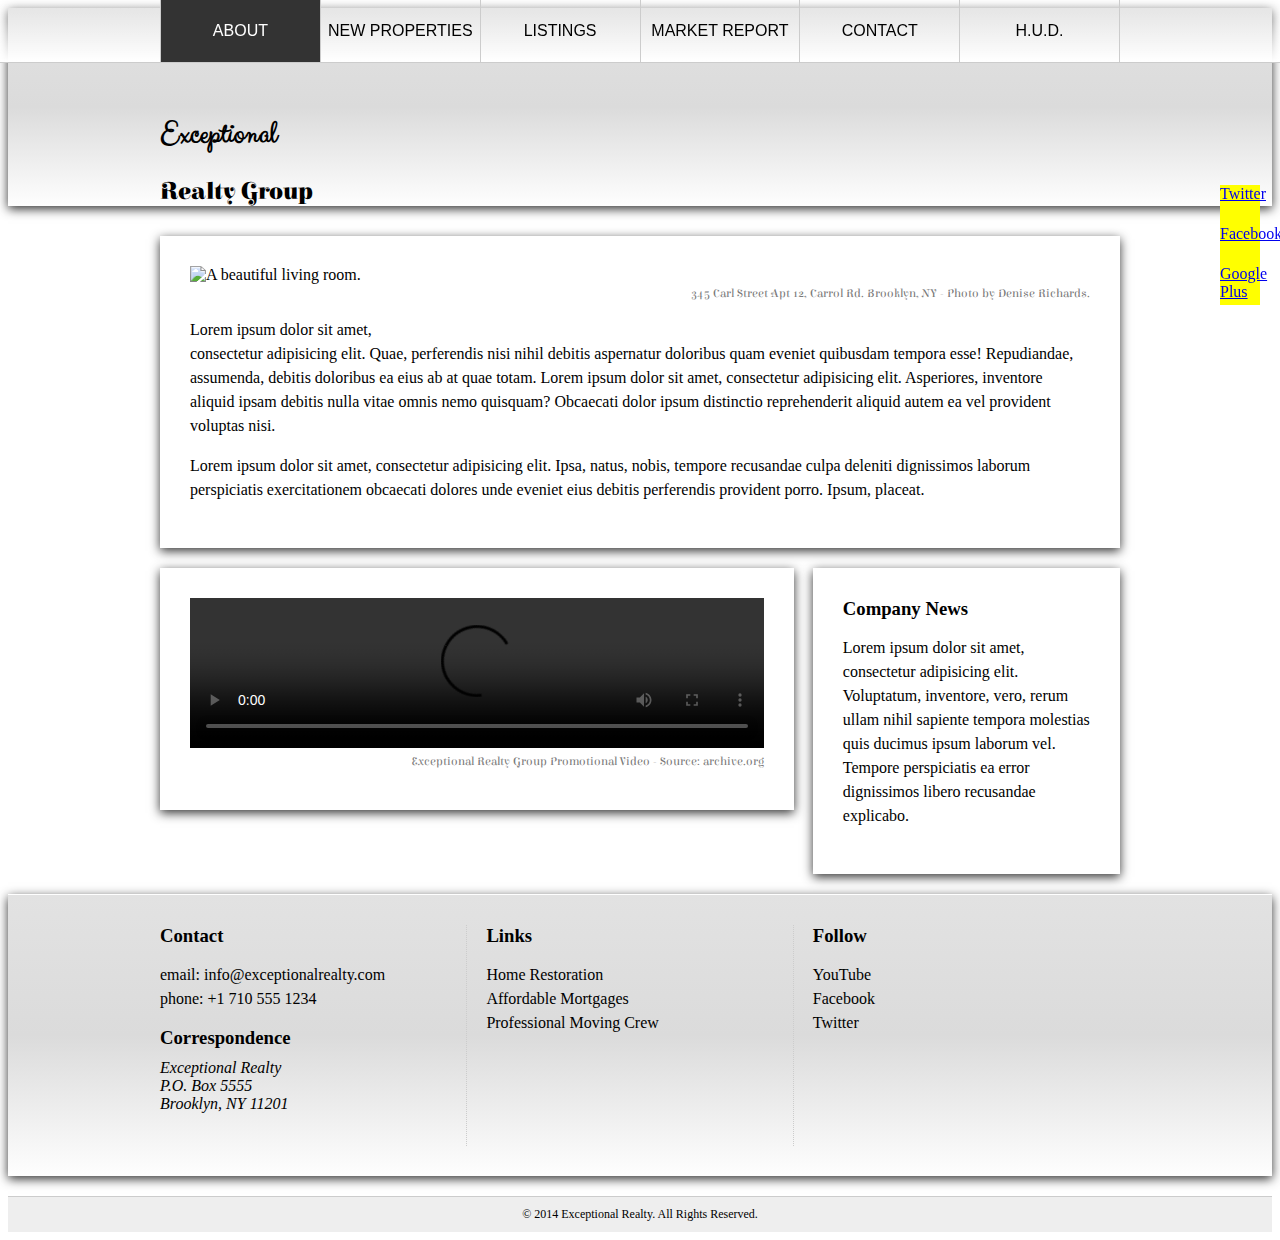
==== commit b16d1e6c: "Merge 447a79f6d04e3b38833caff4cbd3ad39ddddf18a into 8b8a73ca7ee66a9dc9ada0e4fa9f99164686adf6" ====
--- a/index.html
+++ b/index.html
@@ -13,56 +13,56 @@
       <a href="#">Facebook</a>
       <a href="#">Google Plus</a>
     </div>
-    <div class="white-wood">
-      <header class="medium-fade shadow">
+<div class="white-wood">
+    <header class="medium-fade shadow">
+      <div class="wrapper">
+        <div id="logo">
+          <h1>Exceptional</h1>
+          <h2>Realty Group</h2>
+        </div>
+      </div><!-- .wrapper -->
+      <div id="navbar" class="light-fade">
         <div class="wrapper">
-          <div id="logo">
-            <h1>Exceptional</h1>
-            <h2>Realty Group</h2>
-          </div>
+          <nav>
+            <a href="index.html" class="selected">About</a><a href="new-properties.html">New Properties</a><a href="real-estate-listings.html">Listings</a><a href="market-report.html">Market Report</a><a href="contact.html">Contact</a><a href="http://hud.gov" target="_blank">H.U.D.</a>
+          </nav>
         </div><!-- .wrapper -->
-        <div id="navbar" class="light-fade">
-          <div class="wrapper">
-            <nav>
-              <a class="selected" href="index.html">About</a> <a href="new-properties.html">New Properties</a> <a href="real-estate-listings.html">Listings</a> <a href="market-report.html">Market Report</a> <a href="contact.html">Contact</a> <a href="http://hud.gov" target="_blank">H.U.D.</a>
-            </nav>
-          </div><!-- .wrapper -->
-        </div><!-- #navbar -->
-      </header>
+      </div><!-- #navbar -->
+    </header>
 
+    <div class="wrapper clearfix">
+
+      <section id="featured-property" class="col-3 first shadow">
+        <figure>
+          <img src="images/intro-pic.jpg" alt="A beautiful living room." title="Welcome to Exceptional Realty Group">
+          <figcaption>345 Carl Street Apt 12, Carrol Rd. Brooklyn, NY - Photo by Denise Richards.</figcaption>
+        </figure>
+
+        <p>Lorem ipsum dolor sit amet,<br> consectetur adipisicing elit. Quae, perferendis nisi nihil debitis aspernatur doloribus quam eveniet quibusdam tempora esse! Repudiandae, assumenda, debitis doloribus ea eius ab at quae totam. Lorem ipsum dolor sit amet, consectetur adipisicing elit. Asperiores, inventore aliquid ipsam debitis nulla vitae omnis nemo quisquam? Obcaecati dolor ipsum distinctio reprehenderit aliquid autem ea vel provident voluptas nisi.</p>
+        <p>Lorem ipsum dolor sit amet, consectetur adipisicing elit. Ipsa, natus, nobis, tempore recusandae culpa deleniti dignissimos laborum perspiciatis exercitationem obcaecati dolores unde eveniet eius debitis perferendis provident porro. Ipsum, placeat.</p>
+      </section>
+
+      <section id="promotional" class="col-2 first shadow">
+        <figure>
+          <video controls>
+            <source src="videos/real-estate.mp4" type="video/mp4">
+            <source src="videos/real-estate.ogv" type="video/ogg">
+            Your browser does not support HTML5 video. <a href="http://browsehappy.com" target="_blank">Please upgrade your browser</a>.
+          </video>
+          <figcaption>Exceptional Realty Group Promotional Video - Source: archive.org</figcaption>
+        </figure>
+      </section>
+
+      <section id="news" class="col-1 shadow">
+        <h3>Company News</h3>
+        <p>Lorem ipsum dolor sit amet, consectetur adipisicing elit. Voluptatum, inventore, vero, rerum ullam nihil sapiente tempora molestias quis ducimus ipsum laborum vel. Tempore perspiciatis ea error dignissimos libero recusandae explicabo.</p>
+      </section>
+
+    </div><!-- .wrapper -->
+</div>
+    <section id="details" class="medium-fade shadow">
       <div class="wrapper clearfix">
-
-        <section id="featured-property" class="col-3 first shadow">
-          <figure>
-            <img src="images/intro-pic.jpg" alt="A beautiful living room." title="Welcome to Exceptional Realty Group">
-            <figcaption>345 Carl Street Apt 12, Carrol Rd. Brooklyn, NY - Photo by Denise Richards.</figcaption>
-          </figure>
-
-          <p>Lorem ipsum dolor sit amet,<br> consectetur adipisicing elit. Quae, perferendis nisi nihil debitis aspernatur doloribus quam eveniet quibusdam tempora esse! Repudiandae, assumenda, debitis doloribus ea eius ab at quae totam. Lorem ipsum dolor sit amet, consectetur adipisicing elit. Asperiores, inventore aliquid ipsam debitis nulla vitae omnis nemo quisquam? Obcaecati dolor ipsum distinctio reprehenderit aliquid autem ea vel provident voluptas nisi.</p>
-          <p>Lorem ipsum dolor sit amet, consectetur adipisicing elit. Ipsa, natus, nobis, tempore recusandae culpa deleniti dignissimos laborum perspiciatis exercitationem obcaecati dolores unde eveniet eius debitis perferendis provident porro. Ipsum, placeat.</p>
-        </section>
-
-        <section id="promotional" class="col-2 first shadow">
-          <figure>
-            <video controls>
-              <source src="videos/real-estate.mp4" type="video/mp4">
-              <source src="videos/real-estate.ogv" type="video/ogg">
-              Your browser does not support HTML5 video. <a href="http://browsehappy.com" target="_blank">Please upgrade your browser</a>.
-            </video>
-            <figcaption>Exceptional Realty Group Promotional Video - Source: archive.org</figcaption>
-          </figure>
-        </section>
-
-        <section id="news" class="col-1 shadow">
-          <h3>Company News</h3>
-          <p>Lorem ipsum dolor sit amet, consectetur adipisicing elit. Voluptatum, inventore, vero, rerum ullam nihil sapiente tempora molestias quis ducimus ipsum laborum vel. Tempore perspiciatis ea error dignissimos libero recusandae explicabo.</p>
-        </section>
-
-      </div><!-- .wrapper -->
-    </div> <!-- .white-wood -->
-    <section id="details" class="medium-fade">
-      <div class="wrapper clearfix">
-        <div class="col-1 first border-right">
+        <div class="col-1 first border_right">
           <h3>Contact</h3>
           <p>
             email: <a href="mailto:info@exceptionalrealty.com">info@exceptionalrealty.com</a><br>
@@ -71,16 +71,16 @@
           <h3>Correspondence</h3>
           <address>
             Exceptional Realty<br>
-            P.O.Box 5555<br>
+            P.O. Box 5555<br>
             Brooklyn, NY 11201
           </address>
         </div>
 
-        <div class="col-1 border-right">
+        <div class="col-1 border_right">
           <h3>Links</h3>
           <p>
             <a href="#" target="_blank">Home Restoration</a><br>
-            <a href="#" target="_blank">Afordable Mortgages</a><br>
+            <a href="#" target="_blank">Affordable Mortgages</a><br>
             <a href="#" target="_blank">Professional Moving Crew</a>
           </p>
         </div>
@@ -88,7 +88,7 @@
         <div class="col-1">
           <h3>Follow</h3>
           <p>
-            <a href="#" target="_blank">Youtube</a><br>
+            <a href="#" target="_blank">YouTube</a><br>
             <a href="#" target="_blank">Facebook</a><br>
             <a href="#" target="_blank">Twitter</a>
           </p>
--- a/css/style.css
+++ b/css/style.css
@@ -31,7 +31,8 @@
 .shadow{
   box-shadow: 0 3px 10px #333;
 }
-.border-right{
+
+.border_right {
   border-right: 1px dotted #ccc;
   padding-right: 30px;
 }
@@ -42,25 +43,22 @@
   background: url(../images/white-wood.jpg) no-repeat center top;
   background-size: cover;
 }
-.light-fade {
-  background: #efefef; /* Old browsers */
-background: -moz-linear-gradient(top,  #efefef 0%, #ffffff 24%, #ffffff 68%, #dddddd 100%); /* FF3.6+ */
-background: -webkit-gradient(linear, left top, left bottom, color-stop(0%,#efefef), color-stop(24%,#ffffff), color-stop(68%,#ffffff), color-stop(100%,#dddddd)); /* Chrome,Safari4+ */
-background: -webkit-linear-gradient(top,  #efefef 0%,#ffffff 24%,#ffffff 68%,#dddddd 100%); /* Chrome10+,Safari5.1+ */
-background: -o-linear-gradient(top,  #efefef 0%,#ffffff 24%,#ffffff 68%,#dddddd 100%); /* Opera 11.10+ */
-background: -ms-linear-gradient(top,  #efefef 0%,#ffffff 24%,#ffffff 68%,#dddddd 100%); /* IE10+ */
-background: linear-gradient(to bottom,  #efefef 0%,#ffffff 24%,#ffffff 68%,#dddddd 100%); /* W3C */
-filter: progid:DXImageTransform.Microsoft.gradient( startColorstr='#efefef', endColorstr='#dddddd',GradientType=0 ); /* IE6-9 */
-}
-
+.light-fade{
+  /* Permalink - use to edit and share this gradient: http://colorzilla.com/gradient-editor/#ffffff+0,ffffff+100&0+0,1+100 */
+background: -moz-linear-gradient(top,  rgba(255,255,255,0) 0%, rgba(255,255,255,1) 100%); /* FF3.6-15 */
+background: -webkit-linear-gradient(top,  rgba(255,255,255,0) 0%,rgba(255,255,255,1) 100%); /* Chrome10-25,Safari5.1-6 */
+background: linear-gradient(to bottom,  rgba(255,255,255,0) 0%,rgba(255,255,255,1) 100%); /* W3C, IE10+, FF16+, Chrome26+, Opera12+, Safari7+ */
+filter: progid:DXImageTransform.Microsoft.gradient( startColorstr='#00ffffff', endColorstr='#ffffff',GradientType=0 ); /* IE6-9 */
+
+}
 .medium-fade{
-  background: rgb(229,229,229); /* Old browsers */
-background: -moz-linear-gradient(top,  rgba(229,229,229,1) 0%, rgba(255,255,255,1) 99%); /* FF3.6+ */
-background: -webkit-gradient(linear, left top, left bottom, color-stop(0%,rgba(229,229,229,1)), color-stop(99%,rgba(255,255,255,1))); /* Chrome,Safari4+ */
-background: -webkit-linear-gradient(top,  rgba(229,229,229,1) 0%,rgba(255,255,255,1) 99%); /* Chrome10+,Safari5.1+ */
-background: -o-linear-gradient(top,  rgba(229,229,229,1) 0%,rgba(255,255,255,1) 99%); /* Opera 11.10+ */
-background: -ms-linear-gradient(top,  rgba(229,229,229,1) 0%,rgba(255,255,255,1) 99%); /* IE10+ */
-background: linear-gradient(to bottom,  rgba(229,229,229,1) 0%,rgba(255,255,255,1) 99%); /* W3C */
+  /* Permalink - use to edit and share this gradient: http://colorzilla.com/gradient-editor/#e2e2e2+0,dbdbdb+50,fefefe+100 */
+background: rgb(226,226,226); /* Old browsers */
+background: -moz-linear-gradient(top,  rgba(226,226,226,1) 0%, rgba(219,219,219,1) 50%, rgba(254,254,254,1) 100%); /* FF3.6-15 */
+background: -webkit-linear-gradient(top,  rgba(226,226,226,1) 0%,rgba(219,219,219,1) 50%,rgba(254,254,254,1) 100%); /* Chrome10-25,Safari5.1-6 */
+background: linear-gradient(to bottom,  rgba(226,226,226,1) 0%,rgba(219,219,219,1) 50%,rgba(254,254,254,1) 100%); /* W3C, IE10+, FF16+, Chrome26+, Opera12+, Safari7+ */
+filter: progid:DXImageTransform.Microsoft.gradient( startColorstr='#e2e2e2', endColorstr='#fefefe',GradientType=0 ); /* IE6-9 */
+
 }
 /*/////// MEDIA ////////*/
 
@@ -100,14 +98,17 @@
 .col-1 {
   float: left;
   width: 32%;
+
 }
 
 .col-2 {
   float: left;
   width: 66%;
+
 }
 
 .col-3 {
+
 }
 
 [class*="col-"] {
@@ -136,8 +137,7 @@
 }
 
 /*////////// HEADER //////////*/
-
-header {
+header{
   margin: 0 0 30px;
 }
 
@@ -147,54 +147,51 @@
   position: fixed;
   top: 0;
   left: 0;
-  width: 100%auto;
+  width: 100%;
   z-index: 2;
   border-bottom: 1px solid #ccc;
   text-align: center;
 }
-#navbar nav {
+#navbar nav{
   border-left: 1px solid #ccc;
 }
-
-#navbar nav a {
+#navbar nav a{
   display: inline-block;
-  width: 16,666667%;
+  width: 16.6666667%;
   margin: 0;
-  padding: 22px 30px;
+  padding: 22px 0;
   text-transform: uppercase;
   color: black;
   text-align: center;
   border-right: 1px solid #ccc;
   text-decoration: none;
-  font: 1em "Trebuchet MS", Arial, sans-serif ;
-}
-
-#navbar nav a.selected{
+  font: 1em "Trebuchet MS", Arial, sans-serif;
+
+}
+#navbar nav a.selected {
   background: #333;
   color: white;
 }
-
-#navbar nav a:hover{
+#navbar nav a:hover {
   color: white;
-  background: rgb(0,0,0); /* Old browsers */
-background: -moz-linear-gradient(top,  rgba(0,0,0,1) 0%, rgba(71,71,71,1) 28%, rgba(81,81,81,1) 35%, rgba(71,71,71,1) 72%, rgba(43,43,43,1) 87%, rgba(28,28,28,1) 91%, rgba(0,0,0,1) 100%); /* FF3.6+ */
-background: -webkit-gradient(linear, left top, left bottom, color-stop(0%,rgba(0,0,0,1)), color-stop(28%,rgba(71,71,71,1)), color-stop(35%,rgba(81,81,81,1)), color-stop(72%,rgba(71,71,71,1)), color-stop(87%,rgba(43,43,43,1)), color-stop(91%,rgba(28,28,28,1)), color-stop(100%,rgba(0,0,0,1))); /* Chrome,Safari4+ */
-background: -webkit-linear-gradient(top,  rgba(0,0,0,1) 0%,rgba(71,71,71,1) 28%,rgba(81,81,81,1) 35%,rgba(71,71,71,1) 72%,rgba(43,43,43,1) 87%,rgba(28,28,28,1) 91%,rgba(0,0,0,1) 100%); /* Chrome10+,Safari5.1+ */
-background: -o-linear-gradient(top,  rgba(0,0,0,1) 0%,rgba(71,71,71,1) 28%,rgba(81,81,81,1) 35%,rgba(71,71,71,1) 72%,rgba(43,43,43,1) 87%,rgba(28,28,28,1) 91%,rgba(0,0,0,1) 100%); /* Opera 11.10+ */
-background: -ms-linear-gradient(top,  rgba(0,0,0,1) 0%,rgba(71,71,71,1) 28%,rgba(81,81,81,1) 35%,rgba(71,71,71,1) 72%,rgba(43,43,43,1) 87%,rgba(28,28,28,1) 91%,rgba(0,0,0,1) 100%); /* IE10+ */
-background: linear-gradient(to bottom,  rgba(0,0,0,1) 0%,rgba(71,71,71,1) 28%,rgba(81,81,81,1) 35%,rgba(71,71,71,1) 72%,rgba(43,43,43,1) 87%,rgba(28,28,28,1) 91%,rgba(0,0,0,1) 100%); /* W3C */
-}
-
+
+
+}
 /*////////// LOGO //////////*/
 
+#logo {
+  padding: 84px 0 0;
+}
 
 
 #logo h1 {
-  font-family: 'Clicker Script', cursive;
+  font-family: 'Clicker Script', cursive;\
+margin: 0;
 }
 
 #logo h2 {
   font-family: 'Elsie Swash Caps', cursive;
+margin: 0;
 }
 
 /*////////// MAIN SECTIONS //////////*/
@@ -202,12 +199,15 @@
 section {
   padding: 30px;
   margin-bottom: 20px;
-  background: white;
+background: white;
+
 }
 
 /*////////// DETAILS //////////*/
 
-
+#details {
+  border-top: 1px solid white;
+}
 
 #details div {
   height: 221px;
@@ -228,3 +228,11 @@
 }
 
 /*////////// FOOTER //////////*/
+
+footer{
+  text-align: center;
+  font-size: 0.75em;
+  padding: 10px;
+  background-color: #eee;
+  border-top: 1px solid #ccc;
+}
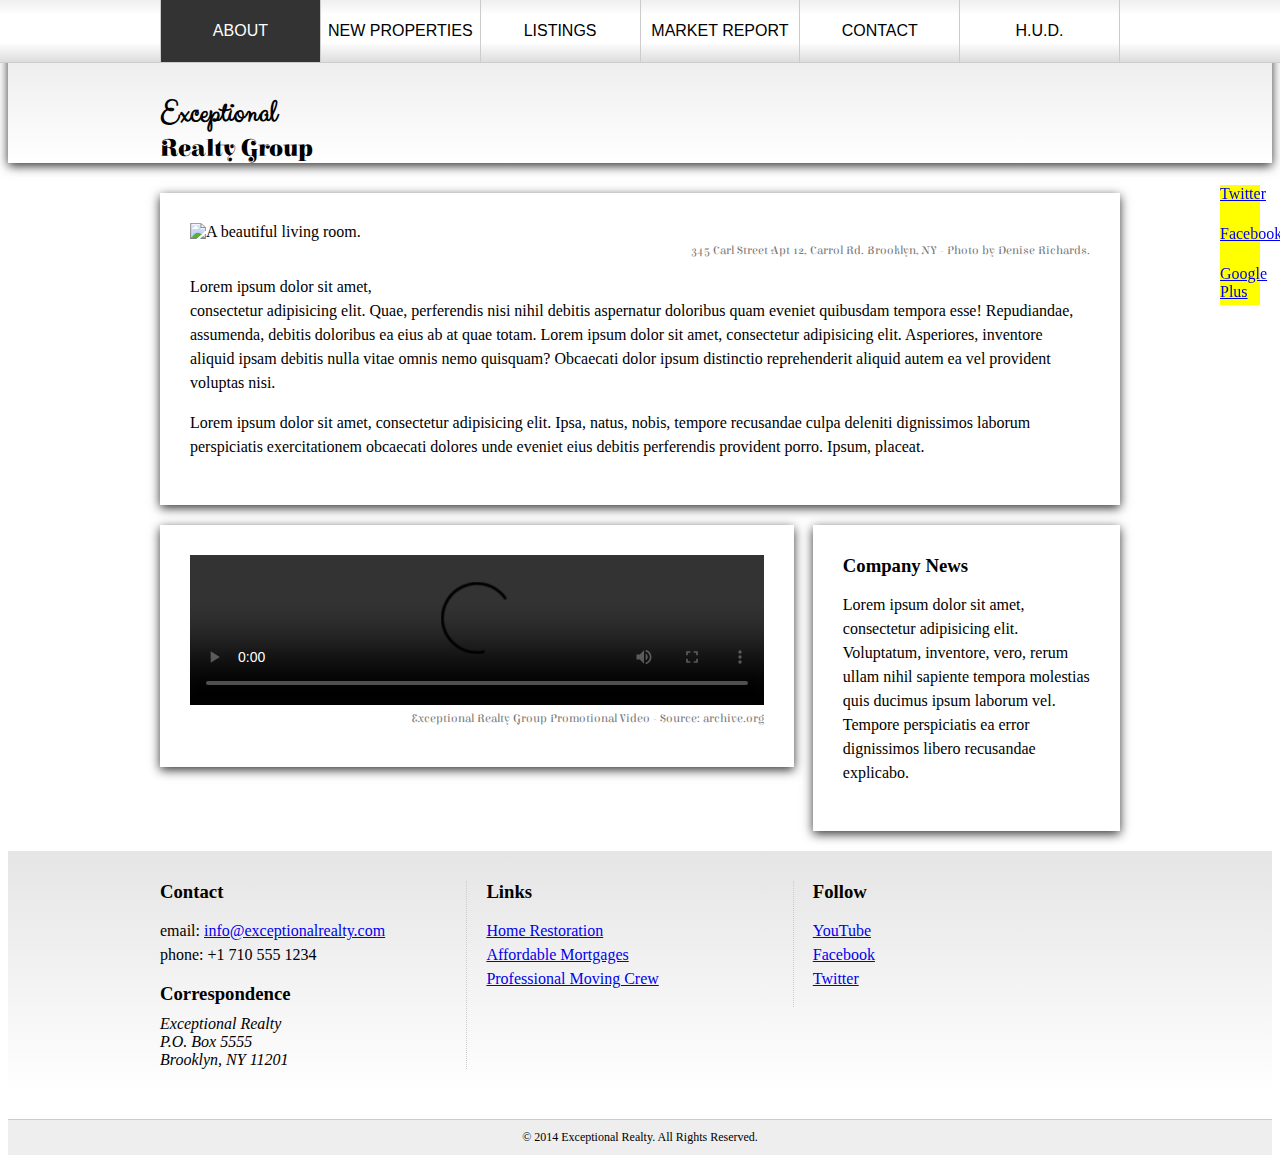
==== commit 04222067: "Merge 954c6ab2acfc80bbbb3feacd367a143493945332 into 8b8a73ca7ee66a9dc9ada0e4fa9f99164686adf6" ====
--- a/index.html
+++ b/index.html
@@ -13,7 +13,7 @@
       <a href="#">Facebook</a>
       <a href="#">Google Plus</a>
     </div>
-<div class="white-wood">
+  <div class="white-wood">
     <header class="medium-fade shadow">
       <div class="wrapper">
         <div id="logo">
@@ -24,7 +24,7 @@
       <div id="navbar" class="light-fade">
         <div class="wrapper">
           <nav>
-            <a href="index.html" class="selected">About</a><a href="new-properties.html">New Properties</a><a href="real-estate-listings.html">Listings</a><a href="market-report.html">Market Report</a><a href="contact.html">Contact</a><a href="http://hud.gov" target="_blank">H.U.D.</a>
+            <a class="selected" href="index.html">About</a><a href="new-properties.html">New Properties</a><a href="real-estate-listings.html">Listings</a><a href="market-report.html">Market Report</a><a href="contact.html">Contact</a><a href="http://hud.gov" target="_blank">H.U.D.</a>
           </nav>
         </div><!-- .wrapper -->
       </div><!-- #navbar -->
@@ -59,10 +59,10 @@
       </section>
 
     </div><!-- .wrapper -->
-</div>
-    <section id="details" class="medium-fade shadow">
+</div> <!--  white-wood -->
+    <section id="details " class="medium-fade">
       <div class="wrapper clearfix">
-        <div class="col-1 first border_right">
+        <div class="col-1 first border-right">
           <h3>Contact</h3>
           <p>
             email: <a href="mailto:info@exceptionalrealty.com">info@exceptionalrealty.com</a><br>
@@ -76,7 +76,7 @@
           </address>
         </div>
 
-        <div class="col-1 border_right">
+        <div class="col-1 border-right">
           <h3>Links</h3>
           <p>
             <a href="#" target="_blank">Home Restoration</a><br>
--- a/css/style.css
+++ b/css/style.css
@@ -27,39 +27,40 @@
   color: white;
   text-shadow: 0 2px 3px #000;
 }
-
 .shadow{
   box-shadow: 0 3px 10px #333;
 }
-
-.border_right {
+.border-right{
   border-right: 1px dotted #ccc;
-  padding-right: 30px;
-}
+  padding-right: : 30px;
+}
+
 
 /*////////// BACKGROUNDS //////////*/
-
-.white-wood{
+.white-wood {
   background: url(../images/white-wood.jpg) no-repeat center top;
   background-size: cover;
 }
-.light-fade{
-  /* Permalink - use to edit and share this gradient: http://colorzilla.com/gradient-editor/#ffffff+0,ffffff+100&0+0,1+100 */
-background: -moz-linear-gradient(top,  rgba(255,255,255,0) 0%, rgba(255,255,255,1) 100%); /* FF3.6-15 */
-background: -webkit-linear-gradient(top,  rgba(255,255,255,0) 0%,rgba(255,255,255,1) 100%); /* Chrome10-25,Safari5.1-6 */
-background: linear-gradient(to bottom,  rgba(255,255,255,0) 0%,rgba(255,255,255,1) 100%); /* W3C, IE10+, FF16+, Chrome26+, Opera12+, Safari7+ */
-filter: progid:DXImageTransform.Microsoft.gradient( startColorstr='#00ffffff', endColorstr='#ffffff',GradientType=0 ); /* IE6-9 */
-
-}
-.medium-fade{
-  /* Permalink - use to edit and share this gradient: http://colorzilla.com/gradient-editor/#e2e2e2+0,dbdbdb+50,fefefe+100 */
-background: rgb(226,226,226); /* Old browsers */
-background: -moz-linear-gradient(top,  rgba(226,226,226,1) 0%, rgba(219,219,219,1) 50%, rgba(254,254,254,1) 100%); /* FF3.6-15 */
-background: -webkit-linear-gradient(top,  rgba(226,226,226,1) 0%,rgba(219,219,219,1) 50%,rgba(254,254,254,1) 100%); /* Chrome10-25,Safari5.1-6 */
-background: linear-gradient(to bottom,  rgba(226,226,226,1) 0%,rgba(219,219,219,1) 50%,rgba(254,254,254,1) 100%); /* W3C, IE10+, FF16+, Chrome26+, Opera12+, Safari7+ */
-filter: progid:DXImageTransform.Microsoft.gradient( startColorstr='#e2e2e2', endColorstr='#fefefe',GradientType=0 ); /* IE6-9 */
-
-}
+.light-fade {
+  background: #efefef; /* Old browsers */
+background: -moz-linear-gradient(top,  #efefef 0%, #ffffff 24%, #ffffff 68%, #dddddd 100%); /* FF3.6+ */
+background: -webkit-gradient(linear, left top, left bottom, color-stop(0%,#efefef), color-stop(24%,#ffffff), color-stop(68%,#ffffff), color-stop(100%,#dddddd)); /* Chrome,Safari4+ */
+background: -webkit-linear-gradient(top,  #efefef 0%,#ffffff 24%,#ffffff 68%,#dddddd 100%); /* Chrome10+,Safari5.1+ */
+background: -o-linear-gradient(top,  #efefef 0%,#ffffff 24%,#ffffff 68%,#dddddd 100%); /* Opera 11.10+ */
+background: -ms-linear-gradient(top,  #efefef 0%,#ffffff 24%,#ffffff 68%,#dddddd 100%); /* IE10+ */
+background: linear-gradient(to bottom,  #efefef 0%,#ffffff 24%,#ffffff 68%,#dddddd 100%); /* W3C */
+filter: progid:DXImageTransform.Microsoft.gradient( startColorstr='#efefef', endColorstr='#dddddd',GradientType=0 ); /* IE6-9 */
+}
+.medium-fade {
+  background: rgb(229,229,229); /* Old browsers */
+background: -moz-linear-gradient(top,  rgba(229,229,229,1) 0%, rgba(255,255,255,1) 99%); /* FF3.6+ */
+background: -webkit-gradient(linear, left top, left bottom, color-stop(0%,rgba(229,229,229,1)), color-stop(99%,rgba(255,255,255,1))); /* Chrome,Safari4+ */
+background: -webkit-linear-gradient(top,  rgba(229,229,229,1) 0%,rgba(255,255,255,1) 99%); /* Chrome10+,Safari5.1+ */
+background: -o-linear-gradient(top,  rgba(229,229,229,1) 0%,rgba(255,255,255,1) 99%); /* Opera 11.10+ */
+background: -ms-linear-gradient(top,  rgba(229,229,229,1) 0%,rgba(255,255,255,1) 99%); /* IE10+ */
+background: linear-gradient(to bottom,  rgba(229,229,229,1) 0%,rgba(255,255,255,1) 99%); /* W3C */
+}
+
 /*/////// MEDIA ////////*/
 
 img, video, audio, iframe, table, form {
@@ -98,13 +99,11 @@
 .col-1 {
   float: left;
   width: 32%;
-
 }
 
 .col-2 {
   float: left;
   width: 66%;
-
 }
 
 .col-3 {
@@ -137,13 +136,13 @@
 }
 
 /*////////// HEADER //////////*/
-header{
+header {
   margin: 0 0 30px;
 }
 
+
 /*////////// NAVBAR //////////*/
-
-#navbar{
+#navbar {
   position: fixed;
   top: 0;
   left: 0;
@@ -152,12 +151,12 @@
   border-bottom: 1px solid #ccc;
   text-align: center;
 }
-#navbar nav{
+#navbar nav {
   border-left: 1px solid #ccc;
 }
-#navbar nav a{
+#navbar nav a {
   display: inline-block;
-  width: 16.6666667%;
+  width: 16.66667%;
   margin: 0;
   padding: 22px 0;
   text-transform: uppercase;
@@ -166,7 +165,6 @@
   border-right: 1px solid #ccc;
   text-decoration: none;
   font: 1em "Trebuchet MS", Arial, sans-serif;
-
 }
 #navbar nav a.selected {
   background: #333;
@@ -174,24 +172,30 @@
 }
 #navbar nav a:hover {
   color: white;
-
-
-}
+  background: rgb(0,0,0); /* Old browsers */
+background: -moz-linear-gradient(top,  rgba(0,0,0,1) 0%, rgba(71,71,71,1) 28%, rgba(81,81,81,1) 35%, rgba(71,71,71,1) 72%, rgba(43,43,43,1) 87%, rgba(28,28,28,1) 91%, rgba(0,0,0,1) 100%); /* FF3.6+ */
+background: -webkit-gradient(linear, left top, left bottom, color-stop(0%,rgba(0,0,0,1)), color-stop(28%,rgba(71,71,71,1)), color-stop(35%,rgba(81,81,81,1)), color-stop(72%,rgba(71,71,71,1)), color-stop(87%,rgba(43,43,43,1)), color-stop(91%,rgba(28,28,28,1)), color-stop(100%,rgba(0,0,0,1))); /* Chrome,Safari4+ */
+background: -webkit-linear-gradient(top,  rgba(0,0,0,1) 0%,rgba(71,71,71,1) 28%,rgba(81,81,81,1) 35%,rgba(71,71,71,1) 72%,rgba(43,43,43,1) 87%,rgba(28,28,28,1) 91%,rgba(0,0,0,1) 100%); /* Chrome10+,Safari5.1+ */
+background: -o-linear-gradient(top,  rgba(0,0,0,1) 0%,rgba(71,71,71,1) 28%,rgba(81,81,81,1) 35%,rgba(71,71,71,1) 72%,rgba(43,43,43,1) 87%,rgba(28,28,28,1) 91%,rgba(0,0,0,1) 100%); /* Opera 11.10+ */
+background: -ms-linear-gradient(top,  rgba(0,0,0,1) 0%,rgba(71,71,71,1) 28%,rgba(81,81,81,1) 35%,rgba(71,71,71,1) 72%,rgba(43,43,43,1) 87%,rgba(28,28,28,1) 91%,rgba(0,0,0,1) 100%); /* IE10+ */
+background: linear-gradient(to bottom,  rgba(0,0,0,1) 0%,rgba(71,71,71,1) 28%,rgba(81,81,81,1) 35%,rgba(71,71,71,1) 72%,rgba(43,43,43,1) 87%,rgba(28,28,28,1) 91%,rgba(0,0,0,1) 100%); /* W3C */
+}
+
+
 /*////////// LOGO //////////*/
-
 #logo {
   padding: 84px 0 0;
 }
 
 
 #logo h1 {
-  font-family: 'Clicker Script', cursive;\
-margin: 0;
+  font-family: 'Clicker Script', cursive;
+  margin: 0;
 }
 
 #logo h2 {
   font-family: 'Elsie Swash Caps', cursive;
-margin: 0;
+  margin: 0;
 }
 
 /*////////// MAIN SECTIONS //////////*/
@@ -200,14 +204,13 @@
   padding: 30px;
   margin-bottom: 20px;
 background: white;
-
 }
 
 /*////////// DETAILS //////////*/
-
 #details {
   border-top: 1px solid white;
 }
+
 
 #details div {
   height: 221px;
@@ -228,11 +231,10 @@
 }
 
 /*////////// FOOTER //////////*/
-
-footer{
+footer {
   text-align: center;
   font-size: 0.75em;
   padding: 10px;
-  background-color: #eee;
+  background: #eee;
   border-top: 1px solid #ccc;
 }
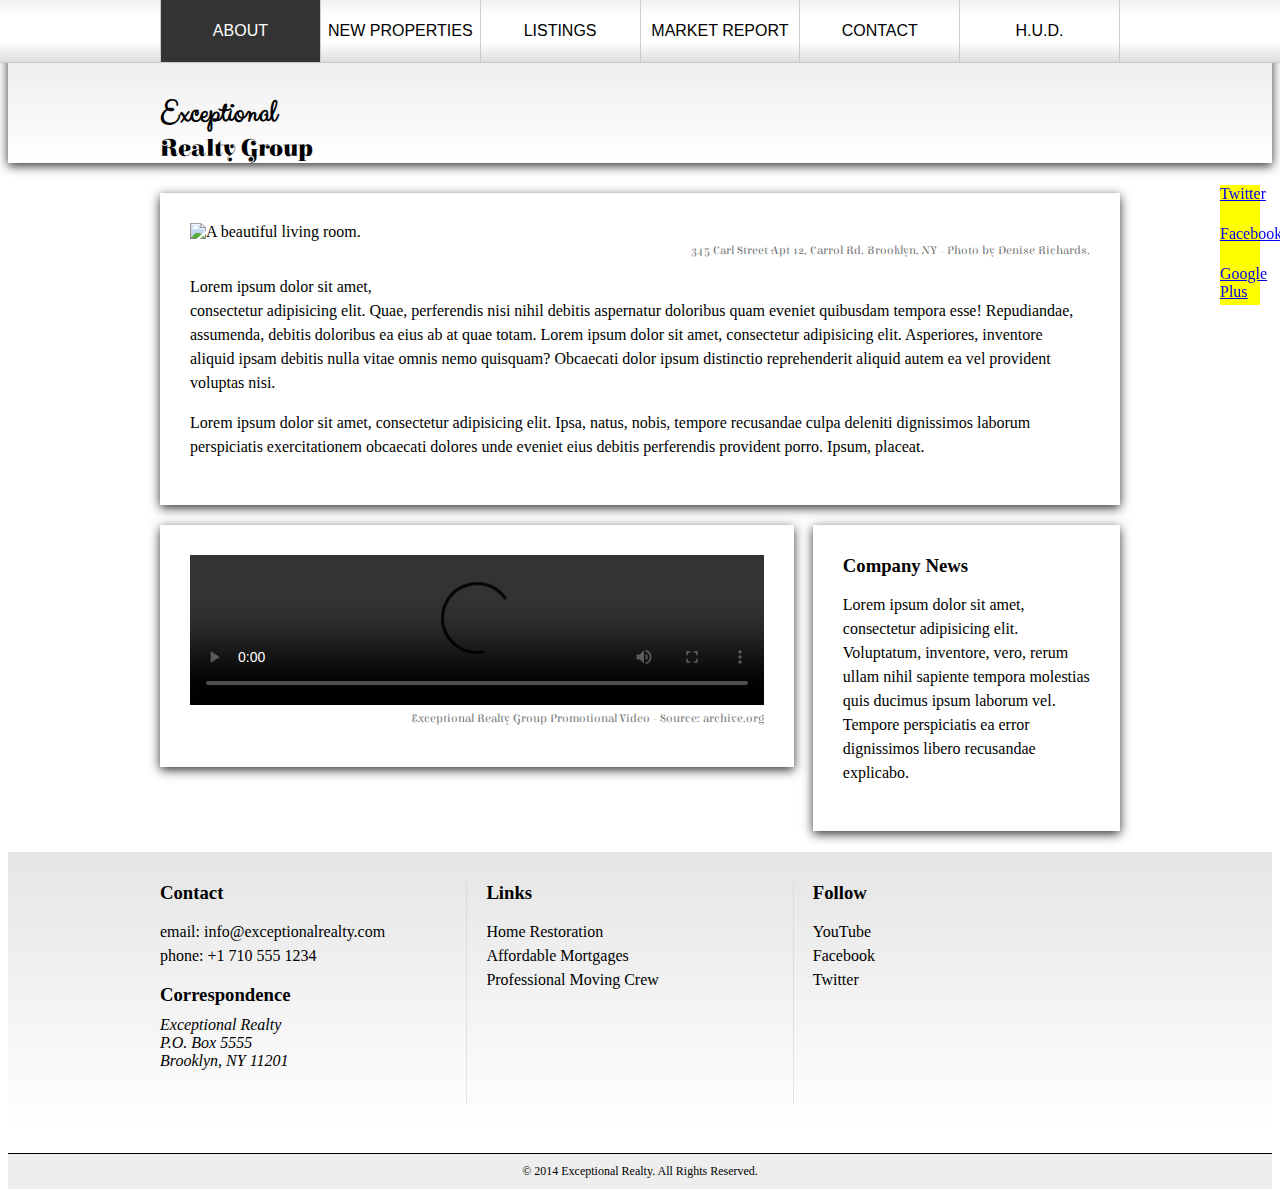
==== commit 0cd438dc: "Merge f494aaf06018102e1ed506122a49dd1c936f4efa into 8b8a73ca7ee66a9dc9ada0e4fa9f99164686adf6" ====
--- a/index.html
+++ b/index.html
@@ -13,54 +13,56 @@
       <a href="#">Facebook</a>
       <a href="#">Google Plus</a>
     </div>
-  <div class="white-wood">
-    <header class="medium-fade shadow">
-      <div class="wrapper">
-        <div id="logo">
-          <h1>Exceptional</h1>
-          <h2>Realty Group</h2>
-        </div>
+
+    <div class="white-wood">
+      <header class="medium-fade shadow">
+        <div class="wrapper">
+          <div id="logo">
+            <h1>Exceptional</h1>
+            <h2>Realty Group</h2>
+          </div>
+        </div><!-- .wrapper -->
+        <div id="navbar" class="light-fade">
+          <div class="wrapper">
+            <nav>
+              <a class="selected" href="index.html">About</a><a href="new-properties.html">New Properties</a><a href="real-estate-listings.html">Listings</a><a href="market-report.html">Market Report</a><a href="contact.html">Contact</a><a href="http://hud.gov" target="_blank">H.U.D.</a>
+            </nav>
+          </div><!-- .wrapper -->
+        </div><!-- #navbar -->
+      </header>
+
+      <div class="wrapper clearfix">
+
+        <section id="featured-property" class="col-3 first shadow">
+          <figure>
+            <img src="images/intro-pic.jpg" alt="A beautiful living room." title="Welcome to Exceptional Realty Group">
+            <figcaption>345 Carl Street Apt 12, Carrol Rd. Brooklyn, NY - Photo by Denise Richards.</figcaption>
+          </figure>
+
+          <p>Lorem ipsum dolor sit amet,<br> consectetur adipisicing elit. Quae, perferendis nisi nihil debitis aspernatur doloribus quam eveniet quibusdam tempora esse! Repudiandae, assumenda, debitis doloribus ea eius ab at quae totam. Lorem ipsum dolor sit amet, consectetur adipisicing elit. Asperiores, inventore aliquid ipsam debitis nulla vitae omnis nemo quisquam? Obcaecati dolor ipsum distinctio reprehenderit aliquid autem ea vel provident voluptas nisi.</p>
+          <p>Lorem ipsum dolor sit amet, consectetur adipisicing elit. Ipsa, natus, nobis, tempore recusandae culpa deleniti dignissimos laborum perspiciatis exercitationem obcaecati dolores unde eveniet eius debitis perferendis provident porro. Ipsum, placeat.</p>
+        </section>
+
+        <section id="promotional" class="col-2 first shadow">
+          <figure>
+            <video controls>
+              <source src="videos/real-estate.mp4" type="video/mp4">
+              <source src="videos/real-estate.ogv" type="video/ogg">
+              Your browser does not support HTML5 video. <a href="http://browsehappy.com" target="_blank">Please upgrade your browser</a>.
+            </video>
+            <figcaption>Exceptional Realty Group Promotional Video - Source: archive.org</figcaption>
+          </figure>
+        </section>
+
+        <section id="news" class="col-1 shadow">
+          <h3>Company News</h3>
+          <p>Lorem ipsum dolor sit amet, consectetur adipisicing elit. Voluptatum, inventore, vero, rerum ullam nihil sapiente tempora molestias quis ducimus ipsum laborum vel. Tempore perspiciatis ea error dignissimos libero recusandae explicabo.</p>
+        </section>
+
       </div><!-- .wrapper -->
-      <div id="navbar" class="light-fade">
-        <div class="wrapper">
-          <nav>
-            <a class="selected" href="index.html">About</a><a href="new-properties.html">New Properties</a><a href="real-estate-listings.html">Listings</a><a href="market-report.html">Market Report</a><a href="contact.html">Contact</a><a href="http://hud.gov" target="_blank">H.U.D.</a>
-          </nav>
-        </div><!-- .wrapper -->
-      </div><!-- #navbar -->
-    </header>
+    </div><!-- .white-wood -->
 
-    <div class="wrapper clearfix">
-
-      <section id="featured-property" class="col-3 first shadow">
-        <figure>
-          <img src="images/intro-pic.jpg" alt="A beautiful living room." title="Welcome to Exceptional Realty Group">
-          <figcaption>345 Carl Street Apt 12, Carrol Rd. Brooklyn, NY - Photo by Denise Richards.</figcaption>
-        </figure>
-
-        <p>Lorem ipsum dolor sit amet,<br> consectetur adipisicing elit. Quae, perferendis nisi nihil debitis aspernatur doloribus quam eveniet quibusdam tempora esse! Repudiandae, assumenda, debitis doloribus ea eius ab at quae totam. Lorem ipsum dolor sit amet, consectetur adipisicing elit. Asperiores, inventore aliquid ipsam debitis nulla vitae omnis nemo quisquam? Obcaecati dolor ipsum distinctio reprehenderit aliquid autem ea vel provident voluptas nisi.</p>
-        <p>Lorem ipsum dolor sit amet, consectetur adipisicing elit. Ipsa, natus, nobis, tempore recusandae culpa deleniti dignissimos laborum perspiciatis exercitationem obcaecati dolores unde eveniet eius debitis perferendis provident porro. Ipsum, placeat.</p>
-      </section>
-
-      <section id="promotional" class="col-2 first shadow">
-        <figure>
-          <video controls>
-            <source src="videos/real-estate.mp4" type="video/mp4">
-            <source src="videos/real-estate.ogv" type="video/ogg">
-            Your browser does not support HTML5 video. <a href="http://browsehappy.com" target="_blank">Please upgrade your browser</a>.
-          </video>
-          <figcaption>Exceptional Realty Group Promotional Video - Source: archive.org</figcaption>
-        </figure>
-      </section>
-
-      <section id="news" class="col-1 shadow">
-        <h3>Company News</h3>
-        <p>Lorem ipsum dolor sit amet, consectetur adipisicing elit. Voluptatum, inventore, vero, rerum ullam nihil sapiente tempora molestias quis ducimus ipsum laborum vel. Tempore perspiciatis ea error dignissimos libero recusandae explicabo.</p>
-      </section>
-
-    </div><!-- .wrapper -->
-</div> <!--  white-wood -->
-    <section id="details " class="medium-fade">
+    <section id="details" class="medium-fade">
       <div class="wrapper clearfix">
         <div class="col-1 first border-right">
           <h3>Contact</h3>
--- a/css/style.css
+++ b/css/style.css
@@ -27,38 +27,43 @@
   color: white;
   text-shadow: 0 2px 3px #000;
 }
-.shadow{
+
+.shadow {
   box-shadow: 0 3px 10px #333;
 }
-.border-right{
+
+.border-right {
   border-right: 1px dotted #ccc;
-  padding-right: : 30px;
+  padding-right: 30px;
 }
 
 
 /*////////// BACKGROUNDS //////////*/
+
 .white-wood {
   background: url(../images/white-wood.jpg) no-repeat center top;
   background-size: cover;
 }
+
 .light-fade {
   background: #efefef; /* Old browsers */
-background: -moz-linear-gradient(top,  #efefef 0%, #ffffff 24%, #ffffff 68%, #dddddd 100%); /* FF3.6+ */
-background: -webkit-gradient(linear, left top, left bottom, color-stop(0%,#efefef), color-stop(24%,#ffffff), color-stop(68%,#ffffff), color-stop(100%,#dddddd)); /* Chrome,Safari4+ */
-background: -webkit-linear-gradient(top,  #efefef 0%,#ffffff 24%,#ffffff 68%,#dddddd 100%); /* Chrome10+,Safari5.1+ */
-background: -o-linear-gradient(top,  #efefef 0%,#ffffff 24%,#ffffff 68%,#dddddd 100%); /* Opera 11.10+ */
-background: -ms-linear-gradient(top,  #efefef 0%,#ffffff 24%,#ffffff 68%,#dddddd 100%); /* IE10+ */
-background: linear-gradient(to bottom,  #efefef 0%,#ffffff 24%,#ffffff 68%,#dddddd 100%); /* W3C */
-filter: progid:DXImageTransform.Microsoft.gradient( startColorstr='#efefef', endColorstr='#dddddd',GradientType=0 ); /* IE6-9 */
-}
+  background: -moz-linear-gradient(top,  #efefef 0%, #ffffff 24%, #ffffff 68%, #dddddd 100%); /* FF3.6+ */
+  background: -webkit-gradient(linear, left top, left bottom, color-stop(0%,#efefef), color-stop(24%,#ffffff), color-stop(68%,#ffffff), color-stop(100%,#dddddd)); /* Chrome,Safari4+ */
+  background: -webkit-linear-gradient(top,  #efefef 0%,#ffffff 24%,#ffffff 68%,#dddddd 100%); /* Chrome10+,Safari5.1+ */
+  background: -o-linear-gradient(top,  #efefef 0%,#ffffff 24%,#ffffff 68%,#dddddd 100%); /* Opera 11.10+ */
+  background: -ms-linear-gradient(top,  #efefef 0%,#ffffff 24%,#ffffff 68%,#dddddd 100%); /* IE10+ */
+  background: linear-gradient(to bottom,  #efefef 0%,#ffffff 24%,#ffffff 68%,#dddddd 100%); /* W3C */
+  filter: progid:DXImageTransform.Microsoft.gradient( startColorstr='#efefef', endColorstr='#dddddd',GradientType=0 ); /* IE6-9 */
+}
+
 .medium-fade {
   background: rgb(229,229,229); /* Old browsers */
-background: -moz-linear-gradient(top,  rgba(229,229,229,1) 0%, rgba(255,255,255,1) 99%); /* FF3.6+ */
-background: -webkit-gradient(linear, left top, left bottom, color-stop(0%,rgba(229,229,229,1)), color-stop(99%,rgba(255,255,255,1))); /* Chrome,Safari4+ */
-background: -webkit-linear-gradient(top,  rgba(229,229,229,1) 0%,rgba(255,255,255,1) 99%); /* Chrome10+,Safari5.1+ */
-background: -o-linear-gradient(top,  rgba(229,229,229,1) 0%,rgba(255,255,255,1) 99%); /* Opera 11.10+ */
-background: -ms-linear-gradient(top,  rgba(229,229,229,1) 0%,rgba(255,255,255,1) 99%); /* IE10+ */
-background: linear-gradient(to bottom,  rgba(229,229,229,1) 0%,rgba(255,255,255,1) 99%); /* W3C */
+  background: -moz-linear-gradient(top,  rgba(229,229,229,1) 0%, rgba(255,255,255,1) 99%); /* FF3.6+ */
+  background: -webkit-gradient(linear, left top, left bottom, color-stop(0%,rgba(229,229,229,1)), color-stop(99%,rgba(255,255,255,1))); /* Chrome,Safari4+ */
+  background: -webkit-linear-gradient(top,  rgba(229,229,229,1) 0%,rgba(255,255,255,1) 99%); /* Chrome10+,Safari5.1+ */
+  background: -o-linear-gradient(top,  rgba(229,229,229,1) 0%,rgba(255,255,255,1) 99%); /* Opera 11.10+ */
+  background: -ms-linear-gradient(top,  rgba(229,229,229,1) 0%,rgba(255,255,255,1) 99%); /* IE10+ */
+  background: linear-gradient(to bottom,  rgba(229,229,229,1) 0%,rgba(255,255,255,1) 99%); /* W3C */
 }
 
 /*/////// MEDIA ////////*/
@@ -136,12 +141,13 @@
 }
 
 /*////////// HEADER //////////*/
+
 header {
   margin: 0 0 30px;
 }
 
-
 /*////////// NAVBAR //////////*/
+
 #navbar {
   position: fixed;
   top: 0;
@@ -151,12 +157,14 @@
   border-bottom: 1px solid #ccc;
   text-align: center;
 }
+
 #navbar nav {
   border-left: 1px solid #ccc;
 }
+
 #navbar nav a {
   display: inline-block;
-  width: 16.66667%;
+  width: 16.6666667%;
   margin: 0;
   padding: 22px 0;
   text-transform: uppercase;
@@ -166,27 +174,28 @@
   text-decoration: none;
   font: 1em "Trebuchet MS", Arial, sans-serif;
 }
+
 #navbar nav a.selected {
   background: #333;
   color: white;
 }
+
 #navbar nav a:hover {
   color: white;
   background: rgb(0,0,0); /* Old browsers */
-background: -moz-linear-gradient(top,  rgba(0,0,0,1) 0%, rgba(71,71,71,1) 28%, rgba(81,81,81,1) 35%, rgba(71,71,71,1) 72%, rgba(43,43,43,1) 87%, rgba(28,28,28,1) 91%, rgba(0,0,0,1) 100%); /* FF3.6+ */
-background: -webkit-gradient(linear, left top, left bottom, color-stop(0%,rgba(0,0,0,1)), color-stop(28%,rgba(71,71,71,1)), color-stop(35%,rgba(81,81,81,1)), color-stop(72%,rgba(71,71,71,1)), color-stop(87%,rgba(43,43,43,1)), color-stop(91%,rgba(28,28,28,1)), color-stop(100%,rgba(0,0,0,1))); /* Chrome,Safari4+ */
-background: -webkit-linear-gradient(top,  rgba(0,0,0,1) 0%,rgba(71,71,71,1) 28%,rgba(81,81,81,1) 35%,rgba(71,71,71,1) 72%,rgba(43,43,43,1) 87%,rgba(28,28,28,1) 91%,rgba(0,0,0,1) 100%); /* Chrome10+,Safari5.1+ */
-background: -o-linear-gradient(top,  rgba(0,0,0,1) 0%,rgba(71,71,71,1) 28%,rgba(81,81,81,1) 35%,rgba(71,71,71,1) 72%,rgba(43,43,43,1) 87%,rgba(28,28,28,1) 91%,rgba(0,0,0,1) 100%); /* Opera 11.10+ */
-background: -ms-linear-gradient(top,  rgba(0,0,0,1) 0%,rgba(71,71,71,1) 28%,rgba(81,81,81,1) 35%,rgba(71,71,71,1) 72%,rgba(43,43,43,1) 87%,rgba(28,28,28,1) 91%,rgba(0,0,0,1) 100%); /* IE10+ */
-background: linear-gradient(to bottom,  rgba(0,0,0,1) 0%,rgba(71,71,71,1) 28%,rgba(81,81,81,1) 35%,rgba(71,71,71,1) 72%,rgba(43,43,43,1) 87%,rgba(28,28,28,1) 91%,rgba(0,0,0,1) 100%); /* W3C */
-}
-
+  background: -moz-linear-gradient(top,  rgba(0,0,0,1) 0%, rgba(71,71,71,1) 28%, rgba(81,81,81,1) 35%, rgba(71,71,71,1) 72%, rgba(43,43,43,1) 87%, rgba(28,28,28,1) 91%, rgba(0,0,0,1) 100%); /* FF3.6+ */
+  background: -webkit-gradient(linear, left top, left bottom, color-stop(0%,rgba(0,0,0,1)), color-stop(28%,rgba(71,71,71,1)), color-stop(35%,rgba(81,81,81,1)), color-stop(72%,rgba(71,71,71,1)), color-stop(87%,rgba(43,43,43,1)), color-stop(91%,rgba(28,28,28,1)), color-stop(100%,rgba(0,0,0,1))); /* Chrome,Safari4+ */
+  background: -webkit-linear-gradient(top,  rgba(0,0,0,1) 0%,rgba(71,71,71,1) 28%,rgba(81,81,81,1) 35%,rgba(71,71,71,1) 72%,rgba(43,43,43,1) 87%,rgba(28,28,28,1) 91%,rgba(0,0,0,1) 100%); /* Chrome10+,Safari5.1+ */
+  background: -o-linear-gradient(top,  rgba(0,0,0,1) 0%,rgba(71,71,71,1) 28%,rgba(81,81,81,1) 35%,rgba(71,71,71,1) 72%,rgba(43,43,43,1) 87%,rgba(28,28,28,1) 91%,rgba(0,0,0,1) 100%); /* Opera 11.10+ */
+  background: -ms-linear-gradient(top,  rgba(0,0,0,1) 0%,rgba(71,71,71,1) 28%,rgba(81,81,81,1) 35%,rgba(71,71,71,1) 72%,rgba(43,43,43,1) 87%,rgba(28,28,28,1) 91%,rgba(0,0,0,1) 100%); /* IE10+ */
+  background: linear-gradient(to bottom,  rgba(0,0,0,1) 0%,rgba(71,71,71,1) 28%,rgba(81,81,81,1) 35%,rgba(71,71,71,1) 72%,rgba(43,43,43,1) 87%,rgba(28,28,28,1) 91%,rgba(0,0,0,1) 100%); /* W3C */
+}
 
 /*////////// LOGO //////////*/
+
 #logo {
   padding: 84px 0 0;
 }
-
 
 #logo h1 {
   font-family: 'Clicker Script', cursive;
@@ -203,14 +212,14 @@
 section {
   padding: 30px;
   margin-bottom: 20px;
-background: white;
+  background: white;
 }
 
 /*////////// DETAILS //////////*/
+
 #details {
   border-top: 1px solid white;
 }
-
 
 #details div {
   height: 221px;
@@ -231,10 +240,11 @@
 }
 
 /*////////// FOOTER //////////*/
+
 footer {
   text-align: center;
   font-size: 0.75em;
   padding: 10px;
   background: #eee;
-  border-top: 1px solid #ccc;
-}
+  border-top: 1px solid;
+}
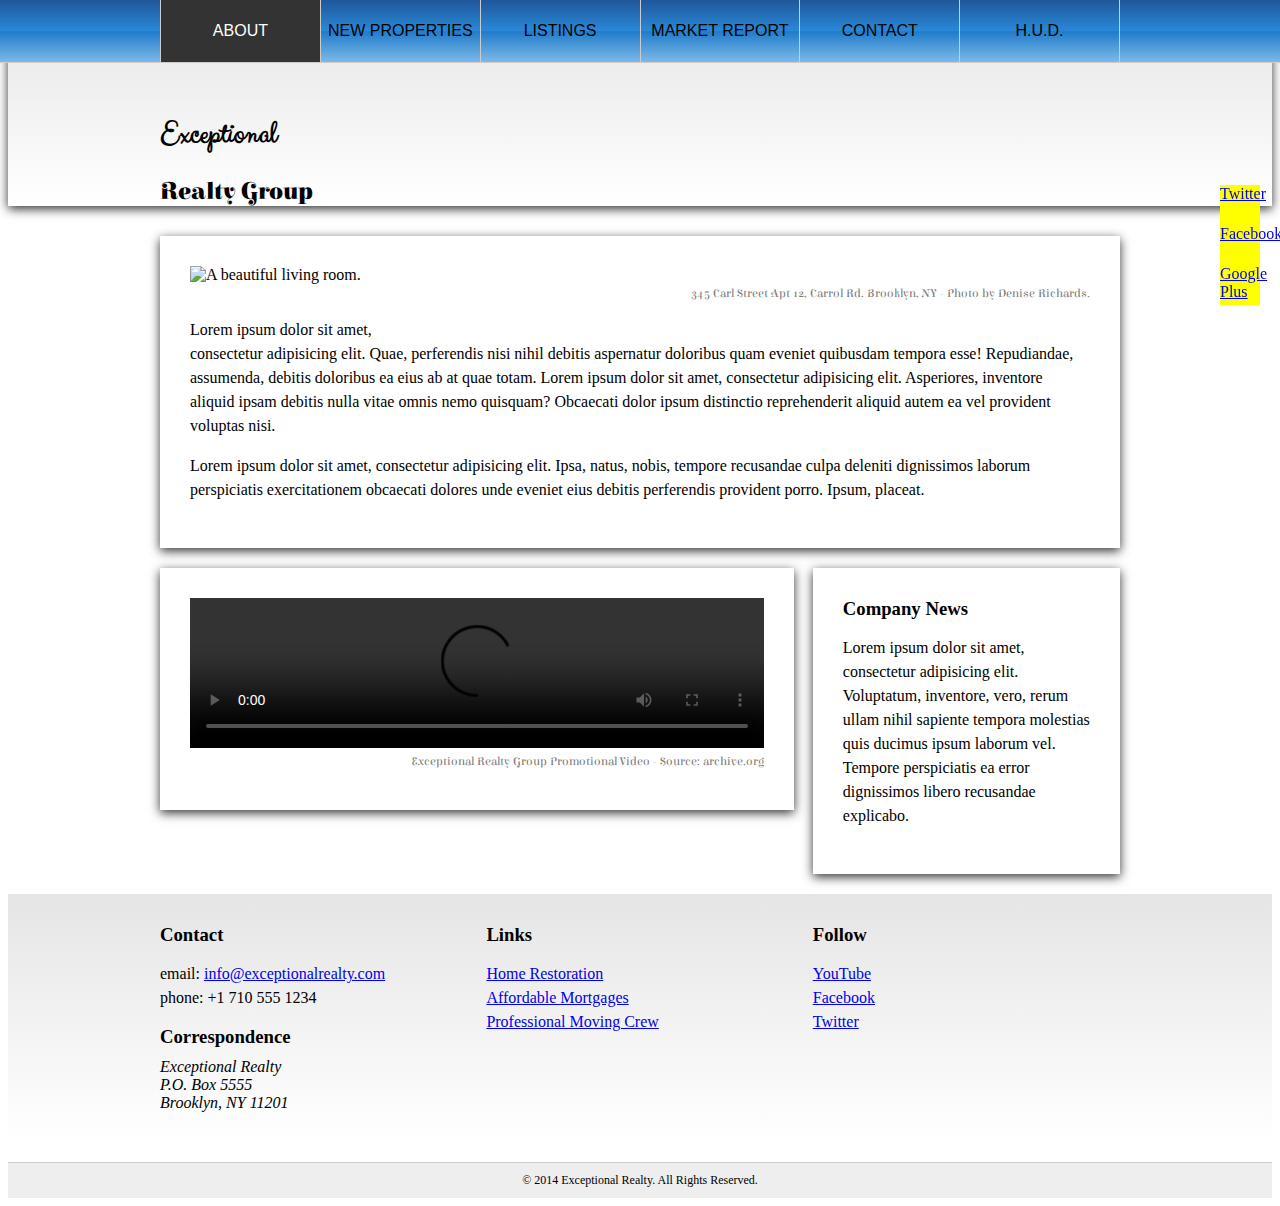
==== commit 340fc026: "Merge 729d5e8fe2b3231fddea9050d31d1bddd71a8490 into 8b8a73ca7ee66a9dc9ada0e4fa9f99164686adf6" ====
--- a/index.html
+++ b/index.html
@@ -13,56 +13,54 @@
       <a href="#">Facebook</a>
       <a href="#">Google Plus</a>
     </div>
+  <div class="white-wood">
+    <header class="medium-fade shadow">
+      <div class="wrapper">
+        <div id="logo">
+          <h1>Exceptional</h1>
+          <h2>Realty Group</h2>
+        </div>
+      </div><!-- .wrapper -->
+      <div id="navbar" class="light-fade">
+        <div class="wrapper">
+          <nav>
+            <a class="selected" href="index.html">About</a><a href="new-properties.html">New Properties</a><a href="real-estate-listings.html">Listings</a><a href="market-report.html">Market Report</a><a href="contact.html">Contact</a><a href="http://hud.gov" target="_blank">H.U.D.</a>
+          </nav>
+        </div><!-- .wrapper -->
+      </div><!-- #navbar -->
+    </header>
 
-    <div class="white-wood">
-      <header class="medium-fade shadow">
-        <div class="wrapper">
-          <div id="logo">
-            <h1>Exceptional</h1>
-            <h2>Realty Group</h2>
-          </div>
-        </div><!-- .wrapper -->
-        <div id="navbar" class="light-fade">
-          <div class="wrapper">
-            <nav>
-              <a class="selected" href="index.html">About</a><a href="new-properties.html">New Properties</a><a href="real-estate-listings.html">Listings</a><a href="market-report.html">Market Report</a><a href="contact.html">Contact</a><a href="http://hud.gov" target="_blank">H.U.D.</a>
-            </nav>
-          </div><!-- .wrapper -->
-        </div><!-- #navbar -->
-      </header>
+    <div class="wrapper clearfix">
 
-      <div class="wrapper clearfix">
+      <section id="featured-property" class="col-3 first shadow">
+        <figure>
+          <img src="images/intro-pic.jpg" alt="A beautiful living room." title="Welcome to Exceptional Realty Group">
+          <figcaption>345 Carl Street Apt 12, Carrol Rd. Brooklyn, NY - Photo by Denise Richards.</figcaption>
+        </figure>
 
-        <section id="featured-property" class="col-3 first shadow">
-          <figure>
-            <img src="images/intro-pic.jpg" alt="A beautiful living room." title="Welcome to Exceptional Realty Group">
-            <figcaption>345 Carl Street Apt 12, Carrol Rd. Brooklyn, NY - Photo by Denise Richards.</figcaption>
-          </figure>
+        <p>Lorem ipsum dolor sit amet,<br> consectetur adipisicing elit. Quae, perferendis nisi nihil debitis aspernatur doloribus quam eveniet quibusdam tempora esse! Repudiandae, assumenda, debitis doloribus ea eius ab at quae totam. Lorem ipsum dolor sit amet, consectetur adipisicing elit. Asperiores, inventore aliquid ipsam debitis nulla vitae omnis nemo quisquam? Obcaecati dolor ipsum distinctio reprehenderit aliquid autem ea vel provident voluptas nisi.</p>
+        <p>Lorem ipsum dolor sit amet, consectetur adipisicing elit. Ipsa, natus, nobis, tempore recusandae culpa deleniti dignissimos laborum perspiciatis exercitationem obcaecati dolores unde eveniet eius debitis perferendis provident porro. Ipsum, placeat.</p>
+      </section>
 
-          <p>Lorem ipsum dolor sit amet,<br> consectetur adipisicing elit. Quae, perferendis nisi nihil debitis aspernatur doloribus quam eveniet quibusdam tempora esse! Repudiandae, assumenda, debitis doloribus ea eius ab at quae totam. Lorem ipsum dolor sit amet, consectetur adipisicing elit. Asperiores, inventore aliquid ipsam debitis nulla vitae omnis nemo quisquam? Obcaecati dolor ipsum distinctio reprehenderit aliquid autem ea vel provident voluptas nisi.</p>
-          <p>Lorem ipsum dolor sit amet, consectetur adipisicing elit. Ipsa, natus, nobis, tempore recusandae culpa deleniti dignissimos laborum perspiciatis exercitationem obcaecati dolores unde eveniet eius debitis perferendis provident porro. Ipsum, placeat.</p>
-        </section>
+      <section id="promotional" class="col-2 first shadow">
+        <figure>
+          <video controls>
+            <source src="videos/real-estate.mp4" type="video/mp4">
+            <source src="videos/real-estate.ogv" type="video/ogg">
+            Your browser does not support HTML5 video. <a href="http://browsehappy.com" target="_blank">Please upgrade your browser</a>.
+          </video>
+          <figcaption>Exceptional Realty Group Promotional Video - Source: archive.org</figcaption>
+        </figure>
+      </section>
 
-        <section id="promotional" class="col-2 first shadow">
-          <figure>
-            <video controls>
-              <source src="videos/real-estate.mp4" type="video/mp4">
-              <source src="videos/real-estate.ogv" type="video/ogg">
-              Your browser does not support HTML5 video. <a href="http://browsehappy.com" target="_blank">Please upgrade your browser</a>.
-            </video>
-            <figcaption>Exceptional Realty Group Promotional Video - Source: archive.org</figcaption>
-          </figure>
-        </section>
+      <section id="news" class="col-1 shadow">
+        <h3>Company News</h3>
+        <p>Lorem ipsum dolor sit amet, consectetur adipisicing elit. Voluptatum, inventore, vero, rerum ullam nihil sapiente tempora molestias quis ducimus ipsum laborum vel. Tempore perspiciatis ea error dignissimos libero recusandae explicabo.</p>
+      </section>
 
-        <section id="news" class="col-1 shadow">
-          <h3>Company News</h3>
-          <p>Lorem ipsum dolor sit amet, consectetur adipisicing elit. Voluptatum, inventore, vero, rerum ullam nihil sapiente tempora molestias quis ducimus ipsum laborum vel. Tempore perspiciatis ea error dignissimos libero recusandae explicabo.</p>
-        </section>
-
-      </div><!-- .wrapper -->
-    </div><!-- .white-wood -->
-
-    <section id="details" class="medium-fade">
+    </div><!-- .wrapper -->
+</div> <!--  white-wood -->
+    <section id="details " class="medium-fade">
       <div class="wrapper clearfix">
         <div class="col-1 first border-right">
           <h3>Contact</h3>
--- a/css/style.css
+++ b/css/style.css
@@ -28,42 +28,38 @@
   text-shadow: 0 2px 3px #000;
 }
 
-.shadow {
+.shadow{
   box-shadow: 0 3px 10px #333;
 }
 
-.border-right {
+border-right{
   border-right: 1px dotted #ccc;
-  padding-right: 30px;
-}
-
+  padding-right:30px;
+}
 
 /*////////// BACKGROUNDS //////////*/
-
-.white-wood {
+.white-wood{
   background: url(../images/white-wood.jpg) no-repeat center top;
   background-size: cover;
 }
 
-.light-fade {
-  background: #efefef; /* Old browsers */
-  background: -moz-linear-gradient(top,  #efefef 0%, #ffffff 24%, #ffffff 68%, #dddddd 100%); /* FF3.6+ */
-  background: -webkit-gradient(linear, left top, left bottom, color-stop(0%,#efefef), color-stop(24%,#ffffff), color-stop(68%,#ffffff), color-stop(100%,#dddddd)); /* Chrome,Safari4+ */
-  background: -webkit-linear-gradient(top,  #efefef 0%,#ffffff 24%,#ffffff 68%,#dddddd 100%); /* Chrome10+,Safari5.1+ */
-  background: -o-linear-gradient(top,  #efefef 0%,#ffffff 24%,#ffffff 68%,#dddddd 100%); /* Opera 11.10+ */
-  background: -ms-linear-gradient(top,  #efefef 0%,#ffffff 24%,#ffffff 68%,#dddddd 100%); /* IE10+ */
-  background: linear-gradient(to bottom,  #efefef 0%,#ffffff 24%,#ffffff 68%,#dddddd 100%); /* W3C */
-  filter: progid:DXImageTransform.Microsoft.gradient( startColorstr='#efefef', endColorstr='#dddddd',GradientType=0 ); /* IE6-9 */
-}
-
-.medium-fade {
+.light-fade{
+  /* Permalink - use to edit and share this gradient: http://colorzilla.com/gradient-editor/#1e5799+0,2989d8+50,207cca+51,7db9e8+100;Blue+Gloss+Default */
+background: #1e5799; /* Old browsers */
+background: -moz-linear-gradient(top,  #1e5799 0%, #2989d8 50%, #207cca 51%, #7db9e8 100%); /* FF3.6-15 */
+background: -webkit-linear-gradient(top,  #1e5799 0%,#2989d8 50%,#207cca 51%,#7db9e8 100%); /* Chrome10-25,Safari5.1-6 */
+background: linear-gradient(to bottom,  #1e5799 0%,#2989d8 50%,#207cca 51%,#7db9e8 100%); /* W3C, IE10+, FF16+, Chrome26+, Opera12+, Safari7+ */
+filter: progid:DXImageTransform.Microsoft.gradient( startColorstr='#1e5799', endColorstr='#7db9e8',GradientType=0 ); /* IE6-9 */
+
+}
+.medium-fade{
   background: rgb(229,229,229); /* Old browsers */
-  background: -moz-linear-gradient(top,  rgba(229,229,229,1) 0%, rgba(255,255,255,1) 99%); /* FF3.6+ */
-  background: -webkit-gradient(linear, left top, left bottom, color-stop(0%,rgba(229,229,229,1)), color-stop(99%,rgba(255,255,255,1))); /* Chrome,Safari4+ */
-  background: -webkit-linear-gradient(top,  rgba(229,229,229,1) 0%,rgba(255,255,255,1) 99%); /* Chrome10+,Safari5.1+ */
-  background: -o-linear-gradient(top,  rgba(229,229,229,1) 0%,rgba(255,255,255,1) 99%); /* Opera 11.10+ */
-  background: -ms-linear-gradient(top,  rgba(229,229,229,1) 0%,rgba(255,255,255,1) 99%); /* IE10+ */
-  background: linear-gradient(to bottom,  rgba(229,229,229,1) 0%,rgba(255,255,255,1) 99%); /* W3C */
+background: -moz-linear-gradient(top,  rgba(229,229,229,1) 0%, rgba(255,255,255,1) 99%); /* FF3.6+ */
+background: -webkit-gradient(linear, left top, left bottom, color-stop(0%,rgba(229,229,229,1)), color-stop(99%,rgba(255,255,255,1))); /* Chrome,Safari4+ */
+background: -webkit-linear-gradient(top,  rgba(229,229,229,1) 0%,rgba(255,255,255,1) 99%); /* Chrome10+,Safari5.1+ */
+background: -o-linear-gradient(top,  rgba(229,229,229,1) 0%,rgba(255,255,255,1) 99%); /* Opera 11.10+ */
+background: -ms-linear-gradient(top,  rgba(229,229,229,1) 0%,rgba(255,255,255,1) 99%); /* IE10+ */
+background: linear-gradient(to bottom,  rgba(229,229,229,1) 0%,rgba(255,255,255,1) 99%); /* W3C */
 }
 
 /*/////// MEDIA ////////*/
@@ -112,7 +108,6 @@
 }
 
 .col-3 {
-
 }
 
 [class*="col-"] {
@@ -141,13 +136,13 @@
 }
 
 /*////////// HEADER //////////*/
-
 header {
   margin: 0 0 30px;
 }
 
+
+
 /*////////// NAVBAR //////////*/
-
 #navbar {
   position: fixed;
   top: 0;
@@ -157,14 +152,12 @@
   border-bottom: 1px solid #ccc;
   text-align: center;
 }
-
 #navbar nav {
   border-left: 1px solid #ccc;
 }
-
 #navbar nav a {
   display: inline-block;
-  width: 16.6666667%;
+  width: 16.66667%;
   margin: 0;
   padding: 22px 0;
   text-transform: uppercase;
@@ -174,37 +167,35 @@
   text-decoration: none;
   font: 1em "Trebuchet MS", Arial, sans-serif;
 }
-
 #navbar nav a.selected {
   background: #333;
   color: white;
 }
-
 #navbar nav a:hover {
   color: white;
   background: rgb(0,0,0); /* Old browsers */
-  background: -moz-linear-gradient(top,  rgba(0,0,0,1) 0%, rgba(71,71,71,1) 28%, rgba(81,81,81,1) 35%, rgba(71,71,71,1) 72%, rgba(43,43,43,1) 87%, rgba(28,28,28,1) 91%, rgba(0,0,0,1) 100%); /* FF3.6+ */
-  background: -webkit-gradient(linear, left top, left bottom, color-stop(0%,rgba(0,0,0,1)), color-stop(28%,rgba(71,71,71,1)), color-stop(35%,rgba(81,81,81,1)), color-stop(72%,rgba(71,71,71,1)), color-stop(87%,rgba(43,43,43,1)), color-stop(91%,rgba(28,28,28,1)), color-stop(100%,rgba(0,0,0,1))); /* Chrome,Safari4+ */
-  background: -webkit-linear-gradient(top,  rgba(0,0,0,1) 0%,rgba(71,71,71,1) 28%,rgba(81,81,81,1) 35%,rgba(71,71,71,1) 72%,rgba(43,43,43,1) 87%,rgba(28,28,28,1) 91%,rgba(0,0,0,1) 100%); /* Chrome10+,Safari5.1+ */
-  background: -o-linear-gradient(top,  rgba(0,0,0,1) 0%,rgba(71,71,71,1) 28%,rgba(81,81,81,1) 35%,rgba(71,71,71,1) 72%,rgba(43,43,43,1) 87%,rgba(28,28,28,1) 91%,rgba(0,0,0,1) 100%); /* Opera 11.10+ */
-  background: -ms-linear-gradient(top,  rgba(0,0,0,1) 0%,rgba(71,71,71,1) 28%,rgba(81,81,81,1) 35%,rgba(71,71,71,1) 72%,rgba(43,43,43,1) 87%,rgba(28,28,28,1) 91%,rgba(0,0,0,1) 100%); /* IE10+ */
-  background: linear-gradient(to bottom,  rgba(0,0,0,1) 0%,rgba(71,71,71,1) 28%,rgba(81,81,81,1) 35%,rgba(71,71,71,1) 72%,rgba(43,43,43,1) 87%,rgba(28,28,28,1) 91%,rgba(0,0,0,1) 100%); /* W3C */
-}
+background: -moz-linear-gradient(top,  rgba(0,0,0,1) 0%, rgba(71,71,71,1) 28%, rgba(81,81,81,1) 35%, rgba(71,71,71,1) 72%, rgba(43,43,43,1) 87%, rgba(28,28,28,1) 91%, rgba(0,0,0,1) 100%); /* FF3.6+ */
+background: -webkit-gradient(linear, left top, left bottom, color-stop(0%,rgba(0,0,0,1)), color-stop(28%,rgba(71,71,71,1)), color-stop(35%,rgba(81,81,81,1)), color-stop(72%,rgba(71,71,71,1)), color-stop(87%,rgba(43,43,43,1)), color-stop(91%,rgba(28,28,28,1)), color-stop(100%,rgba(0,0,0,1))); /* Chrome,Safari4+ */
+background: -webkit-linear-gradient(top,  rgba(0,0,0,1) 0%,rgba(71,71,71,1) 28%,rgba(81,81,81,1) 35%,rgba(71,71,71,1) 72%,rgba(43,43,43,1) 87%,rgba(28,28,28,1) 91%,rgba(0,0,0,1) 100%); /* Chrome10+,Safari5.1+ */
+background: -o-linear-gradient(top,  rgba(0,0,0,1) 0%,rgba(71,71,71,1) 28%,rgba(81,81,81,1) 35%,rgba(71,71,71,1) 72%,rgba(43,43,43,1) 87%,rgba(28,28,28,1) 91%,rgba(0,0,0,1) 100%); /* Opera 11.10+ */
+background: -ms-linear-gradient(top,  rgba(0,0,0,1) 0%,rgba(71,71,71,1) 28%,rgba(81,81,81,1) 35%,rgba(71,71,71,1) 72%,rgba(43,43,43,1) 87%,rgba(28,28,28,1) 91%,rgba(0,0,0,1) 100%); /* IE10+ */
+background: linear-gradient(to bottom,  rgba(0,0,0,1) 0%,rgba(71,71,71,1) 28%,rgba(81,81,81,1) 35%,rgba(71,71,71,1) 72%,rgba(43,43,43,1) 87%,rgba(28,28,28,1) 91%,rgba(0,0,0,1) 100%); /* W3C */
+}
+
 
 /*////////// LOGO //////////*/
-
 #logo {
   padding: 84px 0 0;
 }
 
+
+
 #logo h1 {
   font-family: 'Clicker Script', cursive;
-  margin: 0;
 }
 
 #logo h2 {
   font-family: 'Elsie Swash Caps', cursive;
-  margin: 0;
 }
 
 /*////////// MAIN SECTIONS //////////*/
@@ -213,13 +204,15 @@
   padding: 30px;
   margin-bottom: 20px;
   background: white;
+
 }
 
 /*////////// DETAILS //////////*/
-
 #details {
   border-top: 1px solid white;
 }
+
+
 
 #details div {
   height: 221px;
@@ -240,11 +233,10 @@
 }
 
 /*////////// FOOTER //////////*/
-
 footer {
   text-align: center;
   font-size: 0.75em;
   padding: 10px;
   background: #eee;
-  border-top: 1px solid;
-}
+  border-top: 1px solid #ccc;
+}
